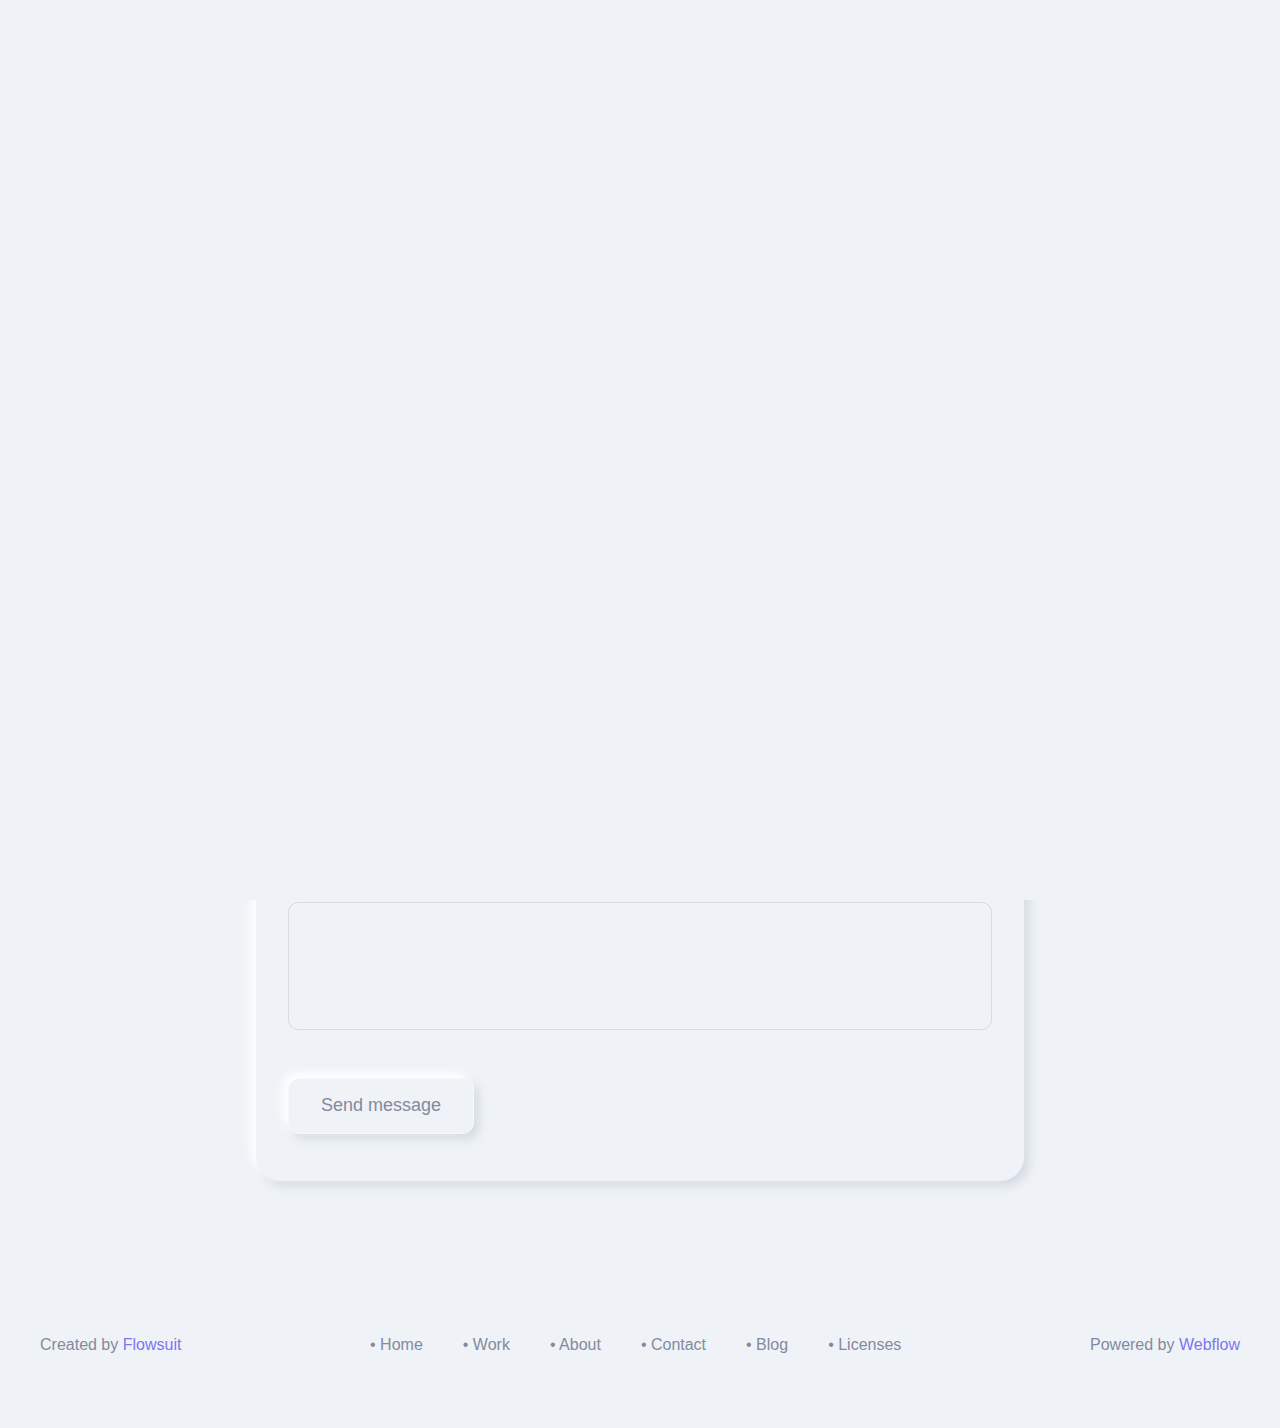
==== contact.html @ 96c11a7f "sadsad" ====
<!DOCTYPE html>
<!-- This site was created in Webflow. https://www.webflow.com -->
<!-- Last Published: Thu May 02 2024 12:00:01 GMT+0000 (Coordinated Universal Time) -->
<html data-wf-domain="erick-template.webflow.io" data-wf-page="661055fa7b25aef49f1c6899" data-wf-site="661055fa7b25aef49f1c68a0" lang="en">

<head>
    <meta charset="utf-8" />
    <title>Erick - Contact</title>
    <meta content="Elevate your portfolio to new heights with our latest template, Erick. Designed with attention to detail and inspired by the sleek sophistication of neumorphism design, Erick offers a unique blend of clean aesthetics and immersive 3D elements."
        name="description" />
    <meta content="Erick - Contact" property="og:title" />
    <meta content="Elevate your portfolio to new heights with our latest template, Erick. Designed with attention to detail and inspired by the sleek sophistication of neumorphism design, Erick offers a unique blend of clean aesthetics and immersive 3D elements."
        property="og:description" />
    <meta content="Erick - Contact" property="twitter:title" />
    <meta content="Elevate your portfolio to new heights with our latest template, Erick. Designed with attention to detail and inspired by the sleek sophistication of neumorphism design, Erick offers a unique blend of clean aesthetics and immersive 3D elements."
        property="twitter:description" />
    <meta property="og:type" content="website" />
    <meta content="summary_large_image" name="twitter:card" />
    <meta content="width=device-width, initial-scale=1" name="viewport" />
    <meta content="Webflow" name="generator" />
    <link href="assets/css/style.css" rel="stylesheet" type="text/css" />
    <link href="https://fonts.googleapis.com" rel="preconnect" />
    <link href="https://fonts.gstatic.com" rel="preconnect" crossorigin="anonymous" />
    <script src="https://ajax.googleapis.com/ajax/libs/webfont/1.6.26/webfont.js" type="text/javascript"></script>
    <script type="text/javascript">
        WebFont.load({
            google: {
                families: ["Bricolage Grotesque:300,regular,500,600,700"]
            }
        });
    </script>
    <script type="text/javascript">
        ! function(o, c) {
            var n = c.documentElement,
                t = " w-mod-";
            n.className += t + "js", ("ontouchstart" in o || o.DocumentTouch && c instanceof DocumentTouch) && (n.className += t + "touch")
        }(window, document);
    </script>
    <link href="https://assets-global.website-files.com/661055fa7b25aef49f1c68a0/66129e70d84f1696cd014581_erick-favicon.svg" rel="shortcut icon" type="image/x-icon" />
    <link href="https://assets-global.website-files.com/661055fa7b25aef49f1c68a0/66129e786f261c7d55a1ac83_erick-webclip.svg" rel="apple-touch-icon" />
</head>

<body>
    <div class="page-wrapper">
        <div style="display:flex;opacity:1" class="preload">
            <div class="preload-container">
                <div style="opacity:0" class="preload-logo-wrapper"><img src="https://assets-global.website-files.com/661055fa7b25aef49f1c68a0/66129affee17849b3b93b3c9_erick-logo.svg" loading="lazy" alt="Logo - Erick Template" class="preload-logo" /></div>
                <div class="preload-flex">
                    <div style="-webkit-transform:translate3d(4rem, 0, 0) scale3d(1, 1, 1) rotateX(0) rotateY(0) rotateZ(0) skew(0, 0);-moz-transform:translate3d(4rem, 0, 0) scale3d(1, 1, 1) rotateX(0) rotateY(0) rotateZ(0) skew(0, 0);-ms-transform:translate3d(4rem, 0, 0) scale3d(1, 1, 1) rotateX(0) rotateY(0) rotateZ(0) skew(0, 0);transform:translate3d(4rem, 0, 0) scale3d(1, 1, 1) rotateX(0) rotateY(0) rotateZ(0) skew(0, 0);opacity:0"
                        class="preload-circle _01"></div>
                    <div style="-webkit-transform:translate3d(4rem, 0, 0) scale3d(1, 1, 1) rotateX(0) rotateY(0) rotateZ(0) skew(0, 0);-moz-transform:translate3d(4rem, 0, 0) scale3d(1, 1, 1) rotateX(0) rotateY(0) rotateZ(0) skew(0, 0);-ms-transform:translate3d(4rem, 0, 0) scale3d(1, 1, 1) rotateX(0) rotateY(0) rotateZ(0) skew(0, 0);transform:translate3d(4rem, 0, 0) scale3d(1, 1, 1) rotateX(0) rotateY(0) rotateZ(0) skew(0, 0);opacity:0"
                        class="preload-circle _02"></div>
                    <div style="-webkit-transform:translate3d(4rem, 0, 0) scale3d(1, 1, 1) rotateX(0) rotateY(0) rotateZ(0) skew(0, 0);-moz-transform:translate3d(4rem, 0, 0) scale3d(1, 1, 1) rotateX(0) rotateY(0) rotateZ(0) skew(0, 0);-ms-transform:translate3d(4rem, 0, 0) scale3d(1, 1, 1) rotateX(0) rotateY(0) rotateZ(0) skew(0, 0);transform:translate3d(4rem, 0, 0) scale3d(1, 1, 1) rotateX(0) rotateY(0) rotateZ(0) skew(0, 0);opacity:0"
                        class="preload-circle _03"></div>
                </div>
            </div>
        </div>
        <div data-animation="default" data-collapse="medium" data-duration="0" data-easing="ease" data-easing2="ease" role="banner" class="navbar w-nav">
            <div class="padding-global">
                <div class="container-large w-container">
                    <div class="navbar-content-wrapper"><a href="/" class="logo-link w-nav-brand"><img src="https://assets-global.website-files.com/661055fa7b25aef49f1c68a0/66129affee17849b3b93b3c9_erick-logo.svg" loading="lazy" alt="Logo - Erick Template" class="logo"/></a>
                        <nav role="navigation"
                            class="nav-menu w-nav-menu">
                            <div class="nav-menu-container">
                                <a href="/" class="nav-link w-inline-block">
                                    <div>• Home</div>
                                </a>
                                <a href="/projects" class="nav-link w-inline-block">
                                    <div>• Work</div>
                                </a>
                                <a href="/about" class="nav-link w-inline-block">
                                    <div>• About</div>
                                </a>
                                <a href="/contact" aria-current="page" class="nav-link w-inline-block w--current">
                                    <div>• contact</div>
                                </a>
                            </div>
                        </nav>
                        <div data-w-id="b8847251-fcbd-80a0-ee41-90a5335f0207" class="menu-button w-nav-button">
                            <div class="inner-menu-button">
                                <div class="menu-line-container">
                                    <div class="menu-line-wrap">
                                        <div class="top-dash"></div>
                                    </div>
                                    <div class="menu-line-wrap">
                                        <div class="middle-dash"></div>
                                    </div>
                                    <div class="menu-line-wrap">
                                        <div class="bottom-dash"></div>
                                    </div>
                                </div>
                            </div>
                        </div>
                    </div>
                </div>
            </div>
        </div>
        <main class="main-wrapper">
            <header class="contact-hero-section">
                <div class="padding-global">
                    <div class="w-layout-blockcontainer container-small w-container">
                        <div class="padding-top padding-xxhuge">
                            <h1 class="heading-style-h1">Get in Touch</h1>
                            <div class="margin-top margin-small">
                                <div class="max-width-medium">
                                    <p class="text-size-regular">Lorem ipsum dolor sit amet, consectetur adipiscing elit. Suspendisse varius enim in eros elementum tristique. Duis cursus, mi quis viverra ornare, eros dolor interdum nulla.</p>
                                </div>
                            </div>
                            <div class="margin-top margin-large">
                                <div class="contact-social-wrapper">
                                    <div class="social-media-component">
                                        <a id="w-node-_6a387cd0-a13f-b24b-2ef3-c2352fe44db3-2fe44db2" href="https://twitter.com/" target="_blank" class="social-media-item w-inline-block">
                                            <div class="social-icon"></div>
                                        </a>
                                        <a id="w-node-_6a387cd0-a13f-b24b-2ef3-c2352fe44db6-2fe44db2" href="https://www.linkedin.com/" target="_blank" class="social-media-item w-inline-block">
                                            <div class="social-icon"></div>
                                        </a>
                                        <a id="w-node-_6a387cd0-a13f-b24b-2ef3-c2352fe44db9-2fe44db2" href="https://www.behance.net/" target="_blank" class="social-media-item w-inline-block">
                                            <div class="social-icon"></div>
                                        </a>
                                        <a id="w-node-_6a387cd0-a13f-b24b-2ef3-c2352fe44dbc-2fe44db2" href="https://dribbble.com/" target="_blank" class="social-media-item w-inline-block">
                                            <div class="social-icon"></div>
                                        </a>
                                    </div>
                                </div>
                            </div>
                        </div>
                    </div>
                </div>
            </header>
            <section class="contact-form-section">
                <div class="padding-global">
                    <div class="w-layout-blockcontainer container-small w-container">
                        <div class="padding-section-small">
                            <div class="margin-top margin-large">
                                <div class="shadow-box">
                                    <div class="form-block w-form">
                                        <form id="email-form" name="email-form" data-name="Email Form" method="get" class="form-wrapper" data-wf-page-id="661055fa7b25aef49f1c6899" data-wf-element-id="d14d8c1e-1c8c-f0ae-4f60-eee720c2de89">
                                            <div class="w-layout-grid form-component-grid">
                                                <div id="w-node-d14d8c1e-1c8c-f0ae-4f60-eee720c2de8b-9f1c6899"><label for="name-2" class="form-label">Name</label><input class="form-input w-input" maxlength="256" name="name-2" data-name="Name 2" placeholder="" type="text" id="name-2" /></div>
                                                <div id="w-node-d14d8c1e-1c8c-f0ae-4f60-eee720c2de8f-9f1c6899"><label for="email-2" class="form-label">Email Address</label><input class="form-input w-input" maxlength="256" name="email-2" data-name="Email 2" placeholder="" type="email" id="email-2" required="" /></div>
                                                <div
                                                    id="w-node-d14d8c1e-1c8c-f0ae-4f60-eee720c2de93-9f1c6899"><label for="Subject-2" class="form-label">Subject</label><input class="form-input w-input" maxlength="256" name="Subject-2" data-name="Subject 2" placeholder="" type="text" id="Subject-2" required="" /></div>
                                            <div
                                                id="w-node-d14d8c1e-1c8c-f0ae-4f60-eee720c2de97-9f1c6899"><label for="Message-2" class="form-label">Message</label><input class="form-input is-text-area w-input" maxlength="256" name="Message-2" data-name="Message 2" placeholder="" type="text" id="Message-2" required=""
                                                /></div>
                                </div>
                                <div class="margin-top margin-large"><input type="submit" data-wait="Please wait..." class="button w-button" value="Send message" /></div>
                                </form>
                                <div class="form-message-success w-form-done">
                                    <div>Thank you! Your submission has been received!</div>
                                </div>
                                <div class="form-message-error w-form-fail">
                                    <div>Oops! Something went wrong while submitting the form.</div>
                                </div>
                            </div>
                        </div>
                    </div>
                </div>
    </div>
    </div>
    </section>
    </main>
    <footer class="footer-section">
        <div class="padding-global">
            <div class="w-layout-blockcontainer container-large w-container">
                <div class="footer-padding">
                    <div class="w-layout-grid footer-grid">
                        <div id="w-node-_8ca72d83-dfc4-5455-7096-7192e00ab7b1-e00ab7ac" class="footer-content left">
                            <div class="text-size-regular">Created by <a href="https://webflow.com/templates/designers/flowsuit" target="_blank" class="link">Flowsuit</a></div>
                        </div>
                        <div id="w-node-_8ca72d83-dfc4-5455-7096-7192e00ab7b6-e00ab7ac" class="footer-menu">
                            <a href="/" class="footer-link w-inline-block">
                                <div>• Home</div>
                            </a>
                            <a href="/projects" class="footer-link w-inline-block">
                                <div> • Work</div>
                            </a>
                            <a href="/about" class="footer-link w-inline-block">
                                <div>• About</div>
                            </a>
                            <a href="/contact" aria-current="page" class="footer-link w-inline-block w--current">
                                <div>• Contact</div>
                            </a>
                            <a href="/blog" class="footer-link w-inline-block">
                                <div>• Blog</div>
                            </a>
                            <a href="/template-info/licensing" class="footer-link w-inline-block">
                                <div>• Licenses</div>
                            </a>
                        </div>
                        <div id="w-node-_8ca72d83-dfc4-5455-7096-7192e00ab7c6-e00ab7ac" class="footer-content right">
                            <div class="text-size-regular">Powered by <a href="https://webflow.com/" target="_blank" class="link">Webflow</a></div>
                        </div>
                    </div>
                </div>
            </div>
        </div>
    </footer>
    </div>
    <script src="https://d3e54v103j8qbb.cloudfront.net/js/jquery-3.5.1.min.dc5e7f18c8.js?site=661055fa7b25aef49f1c68a0" type="text/javascript" integrity="sha256-9/aliU8dGd2tb6OSsuzixeV4y/faTqgFtohetphbbj0=" crossorigin="anonymous"></script>
    <script src="assets/js/main.js" type="text/javascript"></script>
</body>

</html>
---- assets/css/style.css ----
html {
    -webkit-text-size-adjust: 100%;
    -ms-text-size-adjust: 100%;
    font-family: sans-serif;
}

body {
    margin: 0;
}

article,
aside,
details,
figcaption,
figure,
footer,
header,
hgroup,
main,
menu,
nav,
section,
summary {
    display: block;
}

audio,
canvas,
progress,
video {
    vertical-align: baseline;
    display: inline-block;
}

audio:not([controls]) {
    height: 0;
    display: none;
}

[hidden],
template {
    display: none;
}

a {
    background-color: rgba(0, 0, 0, 0);
}

a:active,
a:hover {
    outline: 0;
}

abbr[title] {
    border-bottom: 1px dotted;
}

b,
strong {
    font-weight: bold;
}

dfn {
    font-style: italic;
}

h1 {
    margin: .67em 0;
    font-size: 2em;
}

mark {
    color: #000;
    background: #ff0;
}

small {
    font-size: 80%;
}

sub,
sup {
    vertical-align: baseline;
    font-size: 75%;
    line-height: 0;
    position: relative;
}

sup {
    top: -.5em;
}

sub {
    bottom: -.25em;
}

img {
    border: 0;
}

svg:not(:root) {
    overflow: hidden;
}

hr {
    box-sizing: content-box;
    height: 0;
}

pre {
    overflow: auto;
}

code,
kbd,
pre,
samp {
    font-family: monospace;
    font-size: 1em;
}

button,
input,
optgroup,
select,
textarea {
    color: inherit;
    font: inherit;
    margin: 0;
}

button {
    overflow: visible;
}

button,
select {
    text-transform: none;
}

button,
html input[type="button"],
input[type="reset"] {
    -webkit-appearance: button;
    cursor: pointer;
}

button[disabled],
html input[disabled] {
    cursor: default;
}

button::-moz-focus-inner,
input::-moz-focus-inner {
    border: 0;
    padding: 0;
}

input {
    line-height: normal;
}

input[type="checkbox"],
input[type="radio"] {
    box-sizing: border-box;
    padding: 0;
}

input[type="number"]::-webkit-inner-spin-button,
input[type="number"]::-webkit-outer-spin-button {
    height: auto;
}

input[type="search"] {
    -webkit-appearance: none;
}

input[type="search"]::-webkit-search-cancel-button,
input[type="search"]::-webkit-search-decoration {
    -webkit-appearance: none;
}

legend {
    border: 0;
    padding: 0;
}

textarea {
    overflow: auto;
}

optgroup {
    font-weight: bold;
}

table {
    border-collapse: collapse;
    border-spacing: 0;
}

td,
th {
    padding: 0;
}

@font-face {
    font-family: webflow-icons;
    src: url("[data-uri]") format("truetype");
    font-weight: normal;
    font-style: normal;
}

[class^="w-icon-"],
[class*=" w-icon-"] {
    speak: none;
    font-variant: normal;
    text-transform: none;
    -webkit-font-smoothing: antialiased;
    -moz-osx-font-smoothing: grayscale;
    font-style: normal;
    font-weight: normal;
    line-height: 1;
    font-family: webflow-icons !important;
}

.w-icon-slider-right:before {
    content: "";
}

.w-icon-slider-left:before {
    content: "";
}

.w-icon-nav-menu:before {
    content: "";
}

.w-icon-arrow-down:before,
.w-icon-dropdown-toggle:before {
    content: "";
}

.w-icon-file-upload-remove:before {
    content: "";
}

.w-icon-file-upload-icon:before {
    content: "";
}

* {
    box-sizing: border-box;
}

html {
    height: 100%;
}

body {
    color: #333;
    background-color: #fff;
    min-height: 100%;
    margin: 0;
    font-family: Arial, sans-serif;
    font-size: 14px;
    line-height: 20px;
}

img {
    vertical-align: middle;
    max-width: 100%;
    display: inline-block;
}

html.w-mod-touch * {
    background-attachment: scroll !important;
}

.w-block {
    display: block;
}

.w-inline-block {
    max-width: 100%;
    display: inline-block;
}

.w-clearfix:before,
.w-clearfix:after {
    content: " ";
    grid-area: 1 / 1 / 2 / 2;
    display: table;
}

.w-clearfix:after {
    clear: both;
}

.w-hidden {
    display: none;
}

.w-button {
    color: #fff;
    line-height: inherit;
    cursor: pointer;
    background-color: #3898ec;
    border: 0;
    border-radius: 0;
    padding: 9px 15px;
    text-decoration: none;
    display: inline-block;
}

input.w-button {
    -webkit-appearance: button;
}

html[data-w-dynpage] [data-w-cloak] {
    color: rgba(0, 0, 0, 0) !important;
}

.w-code-block {
    margin: unset;
}

pre.w-code-block code {
    all: inherit;
}

.w-webflow-badge,
.w-webflow-badge * {
    z-index: auto;
    visibility: visible;
    box-sizing: border-box;
    float: none;
    clear: none;
    box-shadow: none;
    opacity: 1;
    direction: ltr;
    font-family: inherit;
    font-weight: inherit;
    color: inherit;
    font-size: inherit;
    line-height: inherit;
    font-style: inherit;
    font-variant: inherit;
    text-align: inherit;
    letter-spacing: inherit;
    -webkit-text-decoration: inherit;
    text-decoration: inherit;
    text-indent: 0;
    text-transform: inherit;
    text-shadow: none;
    font-smoothing: auto;
    vertical-align: baseline;
    cursor: inherit;
    white-space: inherit;
    word-break: normal;
    word-spacing: normal;
    word-wrap: normal;
    background: none;
    border: 0 rgba(0, 0, 0, 0);
    border-radius: 0;
    width: auto;
    min-width: 0;
    max-width: none;
    height: auto;
    min-height: 0;
    max-height: none;
    margin: 0;
    padding: 0;
    list-style-type: disc;
    transition: none;
    display: block;
    position: static;
    top: auto;
    bottom: auto;
    left: auto;
    right: auto;
    overflow: visible;
    transform: none;
}

.w-webflow-badge {
    white-space: nowrap;
    cursor: pointer;
    box-shadow: 0 0 0 1px rgba(0, 0, 0, .1), 0 1px 3px rgba(0, 0, 0, .1);
    visibility: visible !important;
    z-index: 2147483647 !important;
    color: #aaadb0 !important;
    opacity: 1 !important;
    background-color: #fff !important;
    border-radius: 3px !important;
    width: auto !important;
    height: auto !important;
    margin: 0 !important;
    padding: 6px !important;
    font-size: 12px !important;
    line-height: 14px !important;
    text-decoration: none !important;
    display: inline-block !important;
    position: fixed !important;
    top: auto !important;
    bottom: 12px !important;
    left: auto !important;
    right: 12px !important;
    overflow: visible !important;
    transform: none !important;
}

.w-webflow-badge>img {
    visibility: visible !important;
    opacity: 1 !important;
    vertical-align: middle !important;
    display: inline-block !important;
}

h1,
h2,
h3,
h4,
h5,
h6 {
    margin-bottom: 10px;
    font-weight: bold;
}

h1 {
    margin-top: 20px;
    font-size: 38px;
    line-height: 44px;
}

h2 {
    margin-top: 20px;
    font-size: 32px;
    line-height: 36px;
}

h3 {
    margin-top: 20px;
    font-size: 24px;
    line-height: 30px;
}

h4 {
    margin-top: 10px;
    font-size: 18px;
    line-height: 24px;
}

h5 {
    margin-top: 10px;
    font-size: 14px;
    line-height: 20px;
}

h6 {
    margin-top: 10px;
    font-size: 12px;
    line-height: 18px;
}

p {
    margin-top: 0;
    margin-bottom: 10px;
}

blockquote {
    border-left: 5px solid #e2e2e2;
    margin: 0 0 10px;
    padding: 10px 20px;
    font-size: 18px;
    line-height: 22px;
}

figure {
    margin: 0 0 10px;
}

figcaption {
    text-align: center;
    margin-top: 5px;
}

ul,
ol {
    margin-top: 0;
    margin-bottom: 10px;
    padding-left: 40px;
}

.w-list-unstyled {
    padding-left: 0;
    list-style: none;
}

.w-embed:before,
.w-embed:after {
    content: " ";
    grid-area: 1 / 1 / 2 / 2;
    display: table;
}

.w-embed:after {
    clear: both;
}

.w-video {
    width: 100%;
    padding: 0;
    position: relative;
}

.w-video iframe,
.w-video object,
.w-video embed {
    border: none;
    width: 100%;
    height: 100%;
    position: absolute;
    top: 0;
    left: 0;
}

fieldset {
    border: 0;
    margin: 0;
    padding: 0;
}

button,
[type="button"],
[type="reset"] {
    cursor: pointer;
    -webkit-appearance: button;
    border: 0;
}

.w-form {
    margin: 0 0 15px;
}

.w-form-done {
    text-align: center;
    background-color: #ddd;
    padding: 20px;
    display: none;
}

.w-form-fail {
    background-color: #ffdede;
    margin-top: 10px;
    padding: 10px;
    display: none;
}

label {
    margin-bottom: 5px;
    font-weight: bold;
    display: block;
}

.w-input,
.w-select {
    color: #333;
    vertical-align: middle;
    background-color: #fff;
    border: 1px solid #ccc;
    width: 100%;
    height: 38px;
    margin-bottom: 10px;
    padding: 8px 12px;
    font-size: 14px;
    line-height: 1.42857;
    display: block;
}

.w-input:-moz-placeholder,
.w-select:-moz-placeholder {
    color: #999;
}

.w-input::-moz-placeholder,
.w-select::-moz-placeholder {
    color: #999;
    opacity: 1;
}

.w-input::-webkit-input-placeholder,
.w-select::-webkit-input-placeholder {
    color: #999;
}

.w-input:focus,
.w-select:focus {
    border-color: #3898ec;
    outline: 0;
}

.w-input[disabled],
.w-select[disabled],
.w-input[readonly],
.w-select[readonly],
fieldset[disabled] .w-input,
fieldset[disabled] .w-select {
    cursor: not-allowed;
}

.w-input[disabled]:not(.w-input-disabled),
.w-select[disabled]:not(.w-input-disabled),
.w-input[readonly],
.w-select[readonly],
fieldset[disabled]:not(.w-input-disabled) .w-input,
fieldset[disabled]:not(.w-input-disabled) .w-select {
    background-color: #eee;
}

textarea.w-input,
textarea.w-select {
    height: auto;
}

.w-select {
    background-color: #f3f3f3;
}

.w-select[multiple] {
    height: auto;
}

.w-form-label {
    cursor: pointer;
    margin-bottom: 0;
    font-weight: normal;
    display: inline-block;
}

.w-radio {
    margin-bottom: 5px;
    padding-left: 20px;
    display: block;
}

.w-radio:before,
.w-radio:after {
    content: " ";
    grid-area: 1 / 1 / 2 / 2;
    display: table;
}

.w-radio:after {
    clear: both;
}

.w-radio-input {
    float: left;
    margin: 3px 0 0 -20px;
    line-height: normal;
}

.w-file-upload {
    margin-bottom: 10px;
    display: block;
}

.w-file-upload-input {
    opacity: 0;
    z-index: -100;
    width: .1px;
    height: .1px;
    position: absolute;
    overflow: hidden;
}

.w-file-upload-default,
.w-file-upload-uploading,
.w-file-upload-success {
    color: #333;
    display: inline-block;
}

.w-file-upload-error {
    margin-top: 10px;
    display: block;
}

.w-file-upload-default.w-hidden,
.w-file-upload-uploading.w-hidden,
.w-file-upload-error.w-hidden,
.w-file-upload-success.w-hidden {
    display: none;
}

.w-file-upload-uploading-btn {
    cursor: pointer;
    background-color: #fafafa;
    border: 1px solid #ccc;
    margin: 0;
    padding: 8px 12px;
    font-size: 14px;
    font-weight: normal;
    display: flex;
}

.w-file-upload-file {
    background-color: #fafafa;
    border: 1px solid #ccc;
    flex-grow: 1;
    justify-content: space-between;
    margin: 0;
    padding: 8px 9px 8px 11px;
    display: flex;
}

.w-file-upload-file-name {
    font-size: 14px;
    font-weight: normal;
    display: block;
}

.w-file-remove-link {
    cursor: pointer;
    width: auto;
    height: auto;
    margin-top: 3px;
    margin-left: 10px;
    padding: 3px;
    display: block;
}

.w-icon-file-upload-remove {
    margin: auto;
    font-size: 10px;
}

.w-file-upload-error-msg {
    color: #ea384c;
    padding: 2px 0;
    display: inline-block;
}

.w-file-upload-info {
    padding: 0 12px;
    line-height: 38px;
    display: inline-block;
}

.w-file-upload-label {
    cursor: pointer;
    background-color: #fafafa;
    border: 1px solid #ccc;
    margin: 0;
    padding: 8px 12px;
    font-size: 14px;
    font-weight: normal;
    display: inline-block;
}

.w-icon-file-upload-icon,
.w-icon-file-upload-uploading {
    width: 20px;
    margin-right: 8px;
    display: inline-block;
}

.w-icon-file-upload-uploading {
    height: 20px;
}

.w-container {
    max-width: 940px;
    margin-left: auto;
    margin-right: auto;
}

.w-container:before,
.w-container:after {
    content: " ";
    grid-area: 1 / 1 / 2 / 2;
    display: table;
}

.w-container:after {
    clear: both;
}

.w-container .w-row {
    margin-left: -10px;
    margin-right: -10px;
}

.w-row:before,
.w-row:after {
    content: " ";
    grid-area: 1 / 1 / 2 / 2;
    display: table;
}

.w-row:after {
    clear: both;
}

.w-row .w-row {
    margin-left: 0;
    margin-right: 0;
}

.w-col {
    float: left;
    width: 100%;
    min-height: 1px;
    padding-left: 10px;
    padding-right: 10px;
    position: relative;
}

.w-col .w-col {
    padding-left: 0;
    padding-right: 0;
}

.w-col-1 {
    width: 8.33333%;
}

.w-col-2 {
    width: 16.6667%;
}

.w-col-3 {
    width: 25%;
}

.w-col-4 {
    width: 33.3333%;
}

.w-col-5 {
    width: 41.6667%;
}

.w-col-6 {
    width: 50%;
}

.w-col-7 {
    width: 58.3333%;
}

.w-col-8 {
    width: 66.6667%;
}

.w-col-9 {
    width: 75%;
}

.w-col-10 {
    width: 83.3333%;
}

.w-col-11 {
    width: 91.6667%;
}

.w-col-12 {
    width: 100%;
}

.w-hidden-main {
    display: none !important;
}

@media screen and (max-width: 991px) {
    .w-container {
        max-width: 728px;
    }
    .w-hidden-main {
        display: inherit !important;
    }
    .w-hidden-medium {
        display: none !important;
    }
    .w-col-medium-1 {
        width: 8.33333%;
    }
    .w-col-medium-2 {
        width: 16.6667%;
    }
    .w-col-medium-3 {
        width: 25%;
    }
    .w-col-medium-4 {
        width: 33.3333%;
    }
    .w-col-medium-5 {
        width: 41.6667%;
    }
    .w-col-medium-6 {
        width: 50%;
    }
    .w-col-medium-7 {
        width: 58.3333%;
    }
    .w-col-medium-8 {
        width: 66.6667%;
    }
    .w-col-medium-9 {
        width: 75%;
    }
    .w-col-medium-10 {
        width: 83.3333%;
    }
    .w-col-medium-11 {
        width: 91.6667%;
    }
    .w-col-medium-12 {
        width: 100%;
    }
    .w-col-stack {
        width: 100%;
        left: auto;
        right: auto;
    }
}

@media screen and (max-width: 767px) {
    .w-hidden-main,
    .w-hidden-medium {
        display: inherit !important;
    }
    .w-hidden-small {
        display: none !important;
    }
    .w-row,
    .w-container .w-row {
        margin-left: 0;
        margin-right: 0;
    }
    .w-col {
        width: 100%;
        left: auto;
        right: auto;
    }
    .w-col-small-1 {
        width: 8.33333%;
    }
    .w-col-small-2 {
        width: 16.6667%;
    }
    .w-col-small-3 {
        width: 25%;
    }
    .w-col-small-4 {
        width: 33.3333%;
    }
    .w-col-small-5 {
        width: 41.6667%;
    }
    .w-col-small-6 {
        width: 50%;
    }
    .w-col-small-7 {
        width: 58.3333%;
    }
    .w-col-small-8 {
        width: 66.6667%;
    }
    .w-col-small-9 {
        width: 75%;
    }
    .w-col-small-10 {
        width: 83.3333%;
    }
    .w-col-small-11 {
        width: 91.6667%;
    }
    .w-col-small-12 {
        width: 100%;
    }
}

@media screen and (max-width: 479px) {
    .w-container {
        max-width: none;
    }
    .w-hidden-main,
    .w-hidden-medium,
    .w-hidden-small {
        display: inherit !important;
    }
    .w-hidden-tiny {
        display: none !important;
    }
    .w-col {
        width: 100%;
    }
    .w-col-tiny-1 {
        width: 8.33333%;
    }
    .w-col-tiny-2 {
        width: 16.6667%;
    }
    .w-col-tiny-3 {
        width: 25%;
    }
    .w-col-tiny-4 {
        width: 33.3333%;
    }
    .w-col-tiny-5 {
        width: 41.6667%;
    }
    .w-col-tiny-6 {
        width: 50%;
    }
    .w-col-tiny-7 {
        width: 58.3333%;
    }
    .w-col-tiny-8 {
        width: 66.6667%;
    }
    .w-col-tiny-9 {
        width: 75%;
    }
    .w-col-tiny-10 {
        width: 83.3333%;
    }
    .w-col-tiny-11 {
        width: 91.6667%;
    }
    .w-col-tiny-12 {
        width: 100%;
    }
}

.w-widget {
    position: relative;
}

.w-widget-map {
    width: 100%;
    height: 400px;
}

.w-widget-map label {
    width: auto;
    display: inline;
}

.w-widget-map img {
    max-width: inherit;
}

.w-widget-map .gm-style-iw {
    text-align: center;
}

.w-widget-map .gm-style-iw>button {
    display: none !important;
}

.w-widget-twitter {
    overflow: hidden;
}

.w-widget-twitter-count-shim {
    vertical-align: top;
    text-align: center;
    background: #fff;
    border: 1px solid #758696;
    border-radius: 3px;
    width: 28px;
    height: 20px;
    display: inline-block;
    position: relative;
}

.w-widget-twitter-count-shim * {
    pointer-events: none;
    -webkit-user-select: none;
    -ms-user-select: none;
    user-select: none;
}

.w-widget-twitter-count-shim .w-widget-twitter-count-inner {
    text-align: center;
    color: #999;
    font-family: serif;
    font-size: 15px;
    line-height: 12px;
    position: relative;
}

.w-widget-twitter-count-shim .w-widget-twitter-count-clear {
    display: block;
    position: relative;
}

.w-widget-twitter-count-shim.w--large {
    width: 36px;
    height: 28px;
}

.w-widget-twitter-count-shim.w--large .w-widget-twitter-count-inner {
    font-size: 18px;
    line-height: 18px;
}

.w-widget-twitter-count-shim:not(.w--vertical) {
    margin-left: 5px;
    margin-right: 8px;
}

.w-widget-twitter-count-shim:not(.w--vertical).w--large {
    margin-left: 6px;
}

.w-widget-twitter-count-shim:not(.w--vertical):before,
.w-widget-twitter-count-shim:not(.w--vertical):after {
    content: " ";
    pointer-events: none;
    border: solid rgba(0, 0, 0, 0);
    width: 0;
    height: 0;
    position: absolute;
    top: 50%;
    left: 0;
}

.w-widget-twitter-count-shim:not(.w--vertical):before {
    border-width: 4px;
    border-color: rgba(117, 134, 150, 0) #5d6c7b rgba(117, 134, 150, 0) rgba(117, 134, 150, 0);
    margin-top: -4px;
    margin-left: -9px;
}

.w-widget-twitter-count-shim:not(.w--vertical).w--large:before {
    border-width: 5px;
    margin-top: -5px;
    margin-left: -10px;
}

.w-widget-twitter-count-shim:not(.w--vertical):after {
    border-width: 4px;
    border-color: rgba(255, 255, 255, 0) #fff rgba(255, 255, 255, 0) rgba(255, 255, 255, 0);
    margin-top: -4px;
    margin-left: -8px;
}

.w-widget-twitter-count-shim:not(.w--vertical).w--large:after {
    border-width: 5px;
    margin-top: -5px;
    margin-left: -9px;
}

.w-widget-twitter-count-shim.w--vertical {
    width: 61px;
    height: 33px;
    margin-bottom: 8px;
}

.w-widget-twitter-count-shim.w--vertical:before,
.w-widget-twitter-count-shim.w--vertical:after {
    content: " ";
    pointer-events: none;
    border: solid rgba(0, 0, 0, 0);
    width: 0;
    height: 0;
    position: absolute;
    top: 100%;
    left: 50%;
}

.w-widget-twitter-count-shim.w--vertical:before {
    border-width: 5px;
    border-color: #5d6c7b rgba(117, 134, 150, 0) rgba(117, 134, 150, 0);
    margin-left: -5px;
}

.w-widget-twitter-count-shim.w--vertical:after {
    border-width: 4px;
    border-color: #fff rgba(255, 255, 255, 0) rgba(255, 255, 255, 0);
    margin-left: -4px;
}

.w-widget-twitter-count-shim.w--vertical .w-widget-twitter-count-inner {
    font-size: 18px;
    line-height: 22px;
}

.w-widget-twitter-count-shim.w--vertical.w--large {
    width: 76px;
}

.w-background-video {
    color: #fff;
    height: 500px;
    position: relative;
    overflow: hidden;
}

.w-background-video>video {
    object-fit: cover;
    z-index: -100;
    background-position: 50%;
    background-size: cover;
    width: 100%;
    height: 100%;
    margin: auto;
    position: absolute;
    top: -100%;
    bottom: -100%;
    left: -100%;
    right: -100%;
}

.w-background-video>video::-webkit-media-controls-start-playback-button {
    -webkit-appearance: none;
    display: none !important;
}

.w-background-video--control {
    background-color: rgba(0, 0, 0, 0);
    padding: 0;
    position: absolute;
    bottom: 1em;
    right: 1em;
}

.w-background-video--control>[hidden] {
    display: none !important;
}

.w-slider {
    text-align: center;
    clear: both;
    -webkit-tap-highlight-color: rgba(0, 0, 0, 0);
    tap-highlight-color: rgba(0, 0, 0, 0);
    background: #ddd;
    height: 300px;
    position: relative;
}

.w-slider-mask {
    z-index: 1;
    white-space: nowrap;
    height: 100%;
    display: block;
    position: relative;
    left: 0;
    right: 0;
    overflow: hidden;
}

.w-slide {
    vertical-align: top;
    white-space: normal;
    text-align: left;
    width: 100%;
    height: 100%;
    display: inline-block;
    position: relative;
}

.w-slider-nav {
    z-index: 2;
    text-align: center;
    -webkit-tap-highlight-color: rgba(0, 0, 0, 0);
    tap-highlight-color: rgba(0, 0, 0, 0);
    height: 40px;
    margin: auto;
    padding-top: 10px;
    position: absolute;
    top: auto;
    bottom: 0;
    left: 0;
    right: 0;
}

.w-slider-nav.w-round>div {
    border-radius: 100%;
}

.w-slider-nav.w-num>div {
    font-size: inherit;
    line-height: inherit;
    width: auto;
    height: auto;
    padding: .2em .5em;
}

.w-slider-nav.w-shadow>div {
    box-shadow: 0 0 3px rgba(51, 51, 51, .4);
}

.w-slider-nav-invert {
    color: #fff;
}

.w-slider-nav-invert>div {
    background-color: rgba(34, 34, 34, .4);
}

.w-slider-nav-invert>div.w-active {
    background-color: #222;
}

.w-slider-dot {
    cursor: pointer;
    background-color: rgba(255, 255, 255, .4);
    width: 1em;
    height: 1em;
    margin: 0 3px .5em;
    transition: background-color .1s, color .1s;
    display: inline-block;
    position: relative;
}

.w-slider-dot.w-active {
    background-color: #fff;
}

.w-slider-dot:focus {
    outline: none;
    box-shadow: 0 0 0 2px #fff;
}

.w-slider-dot:focus.w-active {
    box-shadow: none;
}

.w-slider-arrow-left,
.w-slider-arrow-right {
    cursor: pointer;
    color: #fff;
    -webkit-tap-highlight-color: rgba(0, 0, 0, 0);
    tap-highlight-color: rgba(0, 0, 0, 0);
    -webkit-user-select: none;
    -ms-user-select: none;
    user-select: none;
    width: 80px;
    margin: auto;
    font-size: 40px;
    position: absolute;
    top: 0;
    bottom: 0;
    left: 0;
    right: 0;
    overflow: hidden;
}

.w-slider-arrow-left [class^="w-icon-"],
.w-slider-arrow-right [class^="w-icon-"],
.w-slider-arrow-left [class*=" w-icon-"],
.w-slider-arrow-right [class*=" w-icon-"] {
    position: absolute;
}

.w-slider-arrow-left:focus,
.w-slider-arrow-right:focus {
    outline: 0;
}

.w-slider-arrow-left {
    z-index: 3;
    right: auto;
}

.w-slider-arrow-right {
    z-index: 4;
    left: auto;
}

.w-icon-slider-left,
.w-icon-slider-right {
    width: 1em;
    height: 1em;
    margin: auto;
    top: 0;
    bottom: 0;
    left: 0;
    right: 0;
}

.w-slider-aria-label {
    clip: rect(0 0 0 0);
    border: 0;
    width: 1px;
    height: 1px;
    margin: -1px;
    padding: 0;
    position: absolute;
    overflow: hidden;
}

.w-slider-force-show {
    display: block !important;
}

.w-dropdown {
    text-align: left;
    z-index: 900;
    margin-left: auto;
    margin-right: auto;
    display: inline-block;
    position: relative;
}

.w-dropdown-btn,
.w-dropdown-toggle,
.w-dropdown-link {
    vertical-align: top;
    color: #222;
    text-align: left;
    white-space: nowrap;
    margin-left: auto;
    margin-right: auto;
    padding: 20px;
    text-decoration: none;
    position: relative;
}

.w-dropdown-toggle {
    -webkit-user-select: none;
    -ms-user-select: none;
    user-select: none;
    cursor: pointer;
    padding-right: 40px;
    display: inline-block;
}

.w-dropdown-toggle:focus {
    outline: 0;
}

.w-icon-dropdown-toggle {
    width: 1em;
    height: 1em;
    margin: auto 20px auto auto;
    position: absolute;
    top: 0;
    bottom: 0;
    right: 0;
}

.w-dropdown-list {
    background: #ddd;
    min-width: 100%;
    display: none;
    position: absolute;
}

.w-dropdown-list.w--open {
    display: block;
}

.w-dropdown-link {
    color: #222;
    padding: 10px 20px;
    display: block;
}

.w-dropdown-link.w--current {
    color: #0082f3;
}

.w-dropdown-link:focus {
    outline: 0;
}

@media screen and (max-width: 767px) {
    .w-nav-brand {
        padding-left: 10px;
    }
}

.w-lightbox-backdrop {
    cursor: auto;
    letter-spacing: normal;
    text-indent: 0;
    text-shadow: none;
    text-transform: none;
    visibility: visible;
    white-space: normal;
    word-break: normal;
    word-spacing: normal;
    word-wrap: normal;
    color: #fff;
    text-align: center;
    z-index: 2000;
    opacity: 0;
    -webkit-user-select: none;
    -moz-user-select: none;
    -webkit-tap-highlight-color: transparent;
    background: rgba(0, 0, 0, .9);
    outline: 0;
    font-family: Helvetica Neue, Helvetica, Ubuntu, Segoe UI, Verdana, sans-serif;
    font-size: 17px;
    font-style: normal;
    font-weight: 300;
    line-height: 1.2;
    list-style: disc;
    position: fixed;
    top: 0;
    bottom: 0;
    left: 0;
    right: 0;
    -webkit-transform: translate(0);
}

.w-lightbox-backdrop,
.w-lightbox-container {
    -webkit-overflow-scrolling: touch;
    height: 100%;
    overflow: auto;
}

.w-lightbox-content {
    height: 100vh;
    position: relative;
    overflow: hidden;
}

.w-lightbox-view {
    opacity: 0;
    width: 100vw;
    height: 100vh;
    position: absolute;
}

.w-lightbox-view:before {
    content: "";
    height: 100vh;
}

.w-lightbox-group,
.w-lightbox-group .w-lightbox-view,
.w-lightbox-group .w-lightbox-view:before {
    height: 86vh;
}

.w-lightbox-frame,
.w-lightbox-view:before {
    vertical-align: middle;
    display: inline-block;
}

.w-lightbox-figure {
    margin: 0;
    position: relative;
}

.w-lightbox-group .w-lightbox-figure {
    cursor: pointer;
}

.w-lightbox-img {
    width: auto;
    max-width: none;
    height: auto;
}

.w-lightbox-image {
    float: none;
    max-width: 100vw;
    max-height: 100vh;
    display: block;
}

.w-lightbox-group .w-lightbox-image {
    max-height: 86vh;
}

.w-lightbox-caption {
    text-align: left;
    text-overflow: ellipsis;
    white-space: nowrap;
    background: rgba(0, 0, 0, .4);
    padding: .5em 1em;
    position: absolute;
    bottom: 0;
    left: 0;
    right: 0;
    overflow: hidden;
}

.w-lightbox-embed {
    width: 100%;
    height: 100%;
    position: absolute;
    top: 0;
    bottom: 0;
    left: 0;
    right: 0;
}

.w-lightbox-control {
    cursor: pointer;
    background-position: center;
    background-repeat: no-repeat;
    background-size: 24px;
    width: 4em;
    transition: all .3s;
    position: absolute;
    top: 0;
}

.w-lightbox-left {
    background-image: url("[data-uri]");
    display: none;
    bottom: 0;
    left: 0;
}

.w-lightbox-right {
    background-image: url("[data-uri]");
    display: none;
    bottom: 0;
    right: 0;
}

.w-lightbox-close {
    background-image: url("[data-uri]");
    background-size: 18px;
    height: 2.6em;
    right: 0;
}

.w-lightbox-strip {
    white-space: nowrap;
    padding: 0 1vh;
    line-height: 0;
    position: absolute;
    bottom: 0;
    left: 0;
    right: 0;
    overflow-x: auto;
    overflow-y: hidden;
}

.w-lightbox-item {
    box-sizing: content-box;
    cursor: pointer;
    width: 10vh;
    padding: 2vh 1vh;
    display: inline-block;
    -webkit-transform: translate3d(0, 0, 0);
}

.w-lightbox-active {
    opacity: .3;
}

.w-lightbox-thumbnail {
    background: #222;
    height: 10vh;
    position: relative;
    overflow: hidden;
}

.w-lightbox-thumbnail-image {
    position: absolute;
    top: 0;
    left: 0;
}

.w-lightbox-thumbnail .w-lightbox-tall {
    width: 100%;
    top: 50%;
    transform: translate(0, -50%);
}

.w-lightbox-thumbnail .w-lightbox-wide {
    height: 100%;
    left: 50%;
    transform: translate(-50%);
}

.w-lightbox-spinner {
    box-sizing: border-box;
    border: 5px solid rgba(0, 0, 0, .4);
    border-radius: 50%;
    width: 40px;
    height: 40px;
    margin-top: -20px;
    margin-left: -20px;
    animation: .8s linear infinite spin;
    position: absolute;
    top: 50%;
    left: 50%;
}

.w-lightbox-spinner:after {
    content: "";
    border: 3px solid rgba(0, 0, 0, 0);
    border-bottom-color: #fff;
    border-radius: 50%;
    position: absolute;
    top: -4px;
    bottom: -4px;
    left: -4px;
    right: -4px;
}

.w-lightbox-hide {
    display: none;
}

.w-lightbox-noscroll {
    overflow: hidden;
}

@media (min-width: 768px) {
    .w-lightbox-content {
        height: 96vh;
        margin-top: 2vh;
    }
    .w-lightbox-view,
    .w-lightbox-view:before {
        height: 96vh;
    }
    .w-lightbox-group,
    .w-lightbox-group .w-lightbox-view,
    .w-lightbox-group .w-lightbox-view:before {
        height: 84vh;
    }
    .w-lightbox-image {
        max-width: 96vw;
        max-height: 96vh;
    }
    .w-lightbox-group .w-lightbox-image {
        max-width: 82.3vw;
        max-height: 84vh;
    }
    .w-lightbox-left,
    .w-lightbox-right {
        opacity: .5;
        display: block;
    }
    .w-lightbox-close {
        opacity: .8;
    }
    .w-lightbox-control:hover {
        opacity: 1;
    }
}

.w-lightbox-inactive,
.w-lightbox-inactive:hover {
    opacity: 0;
}

.w-richtext:before,
.w-richtext:after {
    content: " ";
    grid-area: 1 / 1 / 2 / 2;
    display: table;
}

.w-richtext:after {
    clear: both;
}

.w-richtext[contenteditable="true"]:before,
.w-richtext[contenteditable="true"]:after {
    white-space: initial;
}

.w-richtext ol,
.w-richtext ul {
    overflow: hidden;
}

.w-richtext .w-richtext-figure-selected.w-richtext-figure-type-video div:after,
.w-richtext .w-richtext-figure-selected[data-rt-type="video"] div:after,
.w-richtext .w-richtext-figure-selected.w-richtext-figure-type-image div,
.w-richtext .w-richtext-figure-selected[data-rt-type="image"] div {
    outline: 2px solid #2895f7;
}

.w-richtext figure.w-richtext-figure-type-video>div:after,
.w-richtext figure[data-rt-type="video"]>div:after {
    content: "";
    display: none;
    position: absolute;
    top: 0;
    bottom: 0;
    left: 0;
    right: 0;
}

.w-richtext figure {
    max-width: 60%;
    position: relative;
}

.w-richtext figure>div:before {
    cursor: default !important;
}

.w-richtext figure img {
    width: 100%;
}

.w-richtext figure figcaption.w-richtext-figcaption-placeholder {
    opacity: .6;
}

.w-richtext figure div {
    color: rgba(0, 0, 0, 0);
    font-size: 0;
}

.w-richtext figure.w-richtext-figure-type-image,
.w-richtext figure[data-rt-type="image"] {
    display: table;
}

.w-richtext figure.w-richtext-figure-type-image>div,
.w-richtext figure[data-rt-type="image"]>div {
    display: inline-block;
}

.w-richtext figure.w-richtext-figure-type-image>figcaption,
.w-richtext figure[data-rt-type="image"]>figcaption {
    caption-side: bottom;
    display: table-caption;
}

.w-richtext figure.w-richtext-figure-type-video,
.w-richtext figure[data-rt-type="video"] {
    width: 60%;
    height: 0;
}

.w-richtext figure.w-richtext-figure-type-video iframe,
.w-richtext figure[data-rt-type="video"] iframe {
    width: 100%;
    height: 100%;
    position: absolute;
    top: 0;
    left: 0;
}

.w-richtext figure.w-richtext-figure-type-video>div,
.w-richtext figure[data-rt-type="video"]>div {
    width: 100%;
}

.w-richtext figure.w-richtext-align-center {
    clear: both;
    margin-left: auto;
    margin-right: auto;
}

.w-richtext figure.w-richtext-align-center.w-richtext-figure-type-image>div,
.w-richtext figure.w-richtext-align-center[data-rt-type="image"]>div {
    max-width: 100%;
}

.w-richtext figure.w-richtext-align-normal {
    clear: both;
}

.w-richtext figure.w-richtext-align-fullwidth {
    text-align: center;
    clear: both;
    width: 100%;
    max-width: 100%;
    margin-left: auto;
    margin-right: auto;
    display: block;
}

.w-richtext figure.w-richtext-align-fullwidth>div {
    padding-bottom: inherit;
    display: inline-block;
}

.w-richtext figure.w-richtext-align-fullwidth>figcaption {
    display: block;
}

.w-richtext figure.w-richtext-align-floatleft {
    float: left;
    clear: none;
    margin-right: 15px;
}

.w-richtext figure.w-richtext-align-floatright {
    float: right;
    clear: none;
    margin-left: 15px;
}

.w-nav {
    z-index: 1000;
    background: #ddd;
    position: relative;
}

.w-nav:before,
.w-nav:after {
    content: " ";
    grid-area: 1 / 1 / 2 / 2;
    display: table;
}

.w-nav:after {
    clear: both;
}

.w-nav-brand {
    float: left;
    color: #333;
    text-decoration: none;
    position: relative;
}

.w-nav-link {
    vertical-align: top;
    color: #222;
    text-align: left;
    margin-left: auto;
    margin-right: auto;
    padding: 20px;
    text-decoration: none;
    display: inline-block;
    position: relative;
}

.w-nav-link.w--current {
    color: #0082f3;
}

.w-nav-menu {
    float: right;
    position: relative;
}

[data-nav-menu-open] {
    text-align: center;
    background: #c8c8c8;
    min-width: 200px;
    position: absolute;
    top: 100%;
    left: 0;
    right: 0;
    overflow: visible;
    display: block !important;
}

.w--nav-link-open {
    display: block;
    position: relative;
}

.w-nav-overlay {
    width: 100%;
    display: none;
    position: absolute;
    top: 100%;
    left: 0;
    right: 0;
    overflow: hidden;
}

.w-nav-overlay [data-nav-menu-open] {
    top: 0;
}

.w-nav[data-animation="over-left"] .w-nav-overlay {
    width: auto;
}

.w-nav[data-animation="over-left"] .w-nav-overlay,
.w-nav[data-animation="over-left"] [data-nav-menu-open] {
    z-index: 1;
    top: 0;
    right: auto;
}

.w-nav[data-animation="over-right"] .w-nav-overlay {
    width: auto;
}

.w-nav[data-animation="over-right"] .w-nav-overlay,
.w-nav[data-animation="over-right"] [data-nav-menu-open] {
    z-index: 1;
    top: 0;
    left: auto;
}

.w-nav-button {
    float: right;
    cursor: pointer;
    -webkit-tap-highlight-color: rgba(0, 0, 0, 0);
    tap-highlight-color: rgba(0, 0, 0, 0);
    -webkit-user-select: none;
    -ms-user-select: none;
    user-select: none;
    padding: 18px;
    font-size: 24px;
    display: none;
    position: relative;
}

.w-nav-button:focus {
    outline: 0;
}

.w-nav-button.w--open {
    color: #fff;
    background-color: #c8c8c8;
}

.w-nav[data-collapse="all"] .w-nav-menu {
    display: none;
}

.w-nav[data-collapse="all"] .w-nav-button,
.w--nav-dropdown-open,
.w--nav-dropdown-toggle-open {
    display: block;
}

.w--nav-dropdown-list-open {
    position: static;
}

@media screen and (max-width: 991px) {
    .w-nav[data-collapse="medium"] .w-nav-menu {
        display: none;
    }
    .w-nav[data-collapse="medium"] .w-nav-button {
        display: block;
    }
}

@media screen and (max-width: 767px) {
    .w-nav[data-collapse="small"] .w-nav-menu {
        display: none;
    }
    .w-nav[data-collapse="small"] .w-nav-button {
        display: block;
    }
    .w-nav-brand {
        padding-left: 10px;
    }
}

@media screen and (max-width: 479px) {
    .w-nav[data-collapse="tiny"] .w-nav-menu {
        display: none;
    }
    .w-nav[data-collapse="tiny"] .w-nav-button {
        display: block;
    }
}

.w-tabs {
    position: relative;
}

.w-tabs:before,
.w-tabs:after {
    content: " ";
    grid-area: 1 / 1 / 2 / 2;
    display: table;
}

.w-tabs:after {
    clear: both;
}

.w-tab-menu {
    position: relative;
}

.w-tab-link {
    vertical-align: top;
    text-align: left;
    cursor: pointer;
    color: #222;
    background-color: #ddd;
    padding: 9px 30px;
    text-decoration: none;
    display: inline-block;
    position: relative;
}

.w-tab-link.w--current {
    background-color: #c8c8c8;
}

.w-tab-link:focus {
    outline: 0;
}

.w-tab-content {
    display: block;
    position: relative;
    overflow: hidden;
}

.w-tab-pane {
    display: none;
    position: relative;
}

.w--tab-active {
    display: block;
}

@media screen and (max-width: 479px) {
    .w-tab-link {
        display: block;
    }
}

.w-ix-emptyfix:after {
    content: "";
}

@keyframes spin {
    0% {
        transform: rotate(0);
    }
    100% {
        transform: rotate(360deg);
    }
}

.w-dyn-empty {
    background-color: #ddd;
    padding: 10px;
}

.w-dyn-hide,
.w-dyn-bind-empty,
.w-condition-invisible {
    display: none !important;
}

.wf-layout-layout {
    display: grid;
}

:root {
    --dark-grey: #828aa0;
    --purple: #7c75f4;
    --blue: #76a9f8;
    --white-transparent: rgba(255, 255, 255, .4);
    --grey: #eff3f7;
    --white: white;
    --shadow: rgba(136, 144, 167, .25);
}

.w-layout-blockcontainer {
    max-width: 940px;
    margin-left: auto;
    margin-right: auto;
    display: block;
}

.w-layout-grid {
    grid-row-gap: 16px;
    grid-column-gap: 16px;
    grid-template-rows: auto auto;
    grid-template-columns: 1fr 1fr;
    grid-auto-columns: 1fr;
    display: grid;
}

.w-checkbox {
    margin-bottom: 5px;
    padding-left: 20px;
    display: block;
}

.w-checkbox:before {
    content: " ";
    grid-area: 1 / 1 / 2 / 2;
    display: table;
}

.w-checkbox:after {
    content: " ";
    clear: both;
    grid-area: 1 / 1 / 2 / 2;
    display: table;
}

.w-checkbox-input {
    float: left;
    margin: 4px 0 0 -20px;
    line-height: normal;
}

.w-checkbox-input--inputType-custom {
    border: 1px solid #ccc;
    border-radius: 2px;
    width: 12px;
    height: 12px;
}

.w-checkbox-input--inputType-custom.w--redirected-checked {
    background-color: #3898ec;
    background-image: url("https://d3e54v103j8qbb.cloudfront.net/static/custom-checkbox-checkmark.589d534424.svg");
    background-position: 50%;
    background-repeat: no-repeat;
    background-size: cover;
    border-color: #3898ec;
}

.w-checkbox-input--inputType-custom.w--redirected-focus {
    box-shadow: 0 0 3px 1px #3898ec;
}

.w-form-formradioinput--inputType-custom {
    border: 1px solid #ccc;
    border-radius: 50%;
    width: 12px;
    height: 12px;
}

.w-form-formradioinput--inputType-custom.w--redirected-focus {
    box-shadow: 0 0 3px 1px #3898ec;
}

.w-form-formradioinput--inputType-custom.w--redirected-checked {
    border-width: 4px;
    border-color: #3898ec;
}

@media screen and (max-width: 991px) {
    .w-layout-blockcontainer {
        max-width: 728px;
    }
}

@media screen and (max-width: 767px) {
    .w-layout-blockcontainer {
        max-width: none;
    }
}

body {
    color: var(--dark-grey);
    background-color: #eff3f7;
    font-family: Bricolage Grotesque, sans-serif;
    font-size: 1.125rem;
    font-weight: 300;
    line-height: 1.2;
}

h1 {
    background-image: linear-gradient(45deg, var(--purple), var(--blue));
    -webkit-text-fill-color: transparent;
    -webkit-background-clip: text;
    background-clip: text;
    margin-top: 20px;
    margin-bottom: 10px;
    font-size: 38px;
    font-weight: 600;
    line-height: 44px;
}

h2 {
    background-image: linear-gradient(45deg, var(--purple), var(--blue));
    -webkit-text-fill-color: transparent;
    -webkit-background-clip: text;
    background-clip: text;
    margin-top: 20px;
    margin-bottom: 10px;
    font-size: 32px;
    font-weight: 600;
    line-height: 36px;
}

h3 {
    background-image: linear-gradient(45deg, var(--purple), var(--blue));
    -webkit-text-fill-color: transparent;
    -webkit-background-clip: text;
    background-clip: text;
    margin-top: 20px;
    margin-bottom: 10px;
    font-size: 24px;
    font-weight: 600;
    line-height: 30px;
}

h4 {
    background-image: linear-gradient(45deg, var(--purple), var(--blue));
    -webkit-text-fill-color: transparent;
    -webkit-background-clip: text;
    background-clip: text;
    margin-top: 10px;
    margin-bottom: 10px;
    font-size: 18px;
    font-weight: 600;
    line-height: 24px;
}

h5 {
    background-image: linear-gradient(45deg, var(--purple), var(--blue));
    -webkit-text-fill-color: transparent;
    -webkit-background-clip: text;
    background-clip: text;
    margin-top: 10px;
    margin-bottom: 10px;
    font-size: 14px;
    font-weight: 600;
    line-height: 20px;
}

h6 {
    background-image: linear-gradient(45deg, var(--purple), var(--blue));
    -webkit-text-fill-color: transparent;
    -webkit-background-clip: text;
    background-clip: text;
    margin-top: 10px;
    margin-bottom: 10px;
    font-size: 12px;
    font-weight: 600;
    line-height: 18px;
}

p {
    margin-bottom: 10px;
}

a {
    color: var(--purple);
    text-decoration: none;
    transition: opacity .3s;
}

blockquote {
    border-left: 5px solid rgba(136, 144, 167, .1);
    margin-bottom: 10px;
    padding: 10px 20px;
    font-size: 18px;
    line-height: 22px;
}

.styleguide-spacing-all {
    display: none;
}

.padding-medium {
    padding: 2rem;
}

.padding-left {
    padding-top: 0;
    padding-bottom: 0;
    padding-right: 0;
}

.max-width-xxlarge {
    width: 100%;
    max-width: 80rem;
}

.max-width-large {
    width: 100%;
    max-width: 48rem;
}

.text-size-tiny {
    font-size: .75rem;
}

.padding-large {
    padding: 3rem;
}

.container-small {
    width: 100%;
    max-width: 48rem;
    margin-left: auto;
    margin-right: auto;
}

.styleguide-background {
    border: 1px solid rgba(0, 0, 0, .1);
    flex-direction: column;
    justify-content: center;
    align-items: stretch;
    width: 100%;
    display: flex;
}

.hide {
    display: none;
}

.styleguide-2-col {
    grid-column-gap: 4rem;
    grid-row-gap: 4rem;
    grid-template-rows: auto;
    grid-template-columns: 1fr 1fr;
    grid-auto-columns: 1fr;
    width: 100%;
    display: grid;
}

.styleguide-2-col.is-align-start {
    align-items: start;
}

.form-radio {
    flex-direction: row;
    align-items: center;
    margin-bottom: .5rem;
    padding-left: 0;
    display: flex;
}

.button {
    border: 1px solid var(--white-transparent);
    background-color: var(--grey);
    box-shadow: inset 0 0 0 0 var(--white), inset 0 0 0 0 var(--shadow), -5px -5px 10px 0 var(--white), 5px 5px 10px 0 var(--shadow);
    color: var(--dark-grey);
    text-align: center;
    border-radius: 12px;
    justify-content: center;
    padding: 1rem 2rem;
    font-weight: 400;
    transition: box-shadow .4s cubic-bezier(.215, .61, .355, 1);
}

.button:hover {
    box-shadow: inset -4px -4px 10px 0 var(--white), inset 4px 4px 10px 0 var(--shadow), 0 0 0 0 var(--white), 0 0 0 0 var(--shadow);
}

.button.w--current {
    color: #000;
    background-color: rgba(0, 0, 0, 0);
}

.button.is-small {
    padding: .5rem 1.25rem;
}

.button.is-large {
    padding: 1rem 2rem;
}

.button.is-secondary {
    background-color: rgba(0, 0, 0, 0);
}

.button.is-text {
    background-color: rgba(0, 0, 0, 0);
    border: 2px solid rgba(0, 0, 0, 0);
}

.max-width-xxsmall {
    width: 100%;
    max-width: 12rem;
}

.heading-style-h2 {
    font-size: 4rem;
    font-weight: 600;
    line-height: 1.2;
}

.padding-small {
    padding: 1rem;
}

.margin-custom1 {
    margin: 1.5rem;
}

.text-weight-normal {
    font-weight: 400;
}

.max-width-xsmall {
    width: 100%;
    max-width: 16rem;
}

.margin-xxsmall {
    margin: .25rem;
}

.margin-0 {
    margin: 0;
}

.styleguide-3-col {
    grid-column-gap: 4rem;
    grid-row-gap: 4rem;
    grid-template-rows: auto;
    grid-template-columns: 1fr 1fr 1fr;
    grid-auto-columns: 1fr;
    align-items: stretch;
    width: 100%;
    display: grid;
}

.styleguide-3-col.is-align-start {
    align-items: start;
}

.text-align-center {
    text-align: center;
}

.heading-style-h1 {
    margin-top: 0;
    font-size: 5rem;
    font-weight: 600;
    line-height: 1.1;
}

.styleguide-header-block {
    grid-column-gap: 2rem;
    grid-row-gap: 2rem;
    grid-template-rows: auto;
    grid-template-columns: 1fr;
    grid-auto-columns: 1fr;
    align-items: center;
    justify-items: start;
    display: grid;
}

.styleguide-item-header {
    border-bottom: 1px solid rgba(0, 0, 0, .1);
    width: 100%;
    padding-bottom: 2rem;
}

.layer {
    justify-content: center;
    align-items: center;
    position: absolute;
    top: 0%;
    bottom: 0%;
    left: 0%;
    right: 0%;
}

.text-style-nowrap {
    white-space: nowrap;
}

.overflow-visible {
    overflow: visible;
}

.margin-xxhuge {
    margin: 12rem;
}

.styleguide-header {
    background-color: rgba(136, 144, 167, .1);
}

.text-weight-bold {
    font-weight: 700;
}

.text-style-allcaps {
    text-transform: uppercase;
}

.styleguide-background-space {
    width: 1px;
    height: 1px;
    margin: 5rem;
}

.text-weight-light {
    font-weight: 300;
}

.background-color-white {
    background-color: var(--white);
}

.styleguide-item-wrapper {
    grid-column-gap: 3rem;
    grid-row-gap: 3rem;
    flex-direction: column;
    justify-content: flex-start;
    align-items: flex-start;
    width: 100%;
    display: flex;
}

.heading-style-h5 {
    background-image: linear-gradient(45deg, var(--purple), var(--blue));
    -webkit-text-fill-color: transparent;
    -webkit-background-clip: text;
    background-clip: text;
    margin-top: 10px;
    font-size: 2rem;
    font-weight: 600;
    line-height: 1.2;
}

.spacing-clean {
    margin: 0;
    padding: 0;
}

.padding-section-medium {
    padding-top: 5rem;
    padding-bottom: 5rem;
}

.text-style-strikethrough {
    text-decoration: line-through;
}

.margin-large {
    margin: 3rem;
}

.max-width-xlarge {
    width: 100%;
    max-width: 64rem;
}

.margin-top,
.margin-top.margin-huge,
.margin-top.margin-medium,
.margin-top.margin-small,
.margin-top.margin-xlarge {
    margin-bottom: 0;
    margin-left: 0;
    margin-right: 0;
}

.heading-style-h6 {
    background-image: linear-gradient(45deg, var(--purple), var(--blue));
    -webkit-text-fill-color: transparent;
    -webkit-background-clip: text;
    background-clip: text;
    font-size: 1.5rem;
    font-weight: 600;
    line-height: 1.4;
}

.margin-xxlarge {
    margin: 5rem;
}

.max-width-small {
    width: 100%;
    max-width: 20rem;
}

.margin-bottom,
.margin-bottom.margin-small,
.margin-bottom.margin-medium {
    margin-top: 0;
    margin-left: 0;
    margin-right: 0;
}

.padding-xxlarge {
    padding: 5rem;
}

.text-style-quote {
    border-left: .25rem solid rgba(136, 144, 167, .1);
    margin-bottom: 0;
    padding: 0 1.25rem;
    font-size: 1.25rem;
    line-height: 1.5;
}

.styleguide-classes {
    grid-column-gap: 1px;
    grid-row-gap: 1px;
    grid-template-rows: auto;
    grid-template-columns: 1fr;
    grid-auto-columns: 1fr;
    width: 100%;
    display: grid;
}

.margin-horizontal {
    margin-top: 0;
    margin-bottom: 0;
}

.social-link {
    color: #6e7991;
    justify-content: center;
    align-items: center;
    text-decoration: none;
    transition: color .4s;
    display: flex;
}

.padding-top,
.padding-top.padding-xxhuge {
    padding-bottom: 0;
    padding-left: 0;
    padding-right: 0;
}

.padding-custom2 {
    padding: 2.5rem;
}

.margin-huge {
    margin: 6rem;
}

.text-size-medium {
    font-size: 1.25rem;
    line-height: 1.5;
}

.z-index-2 {
    z-index: 2;
    position: relative;
}

.form-radio-icon {
    width: .875rem;
    height: .875rem;
    margin-top: 0;
    margin-left: 0;
    margin-right: .5rem;
}

.form-radio-icon.w--redirected-checked {
    border-width: .25rem;
    width: .875rem;
    height: .875rem;
}

.form-radio-icon.w--redirected-focus {
    width: .875rem;
    height: .875rem;
    box-shadow: 0 0 .25rem 0 #3898ec;
}

.styleguide-label {
    background-color: var(--purple);
    color: var(--white);
    border-radius: 6px;
    flex-direction: row;
    justify-content: flex-start;
    align-items: center;
    padding: .25rem .75rem;
    line-height: 1.4;
    display: flex;
}

.styleguide-label.is-hex {
    color: var(--dark-grey);
    background-color: #f5f5f5;
}

.styleguide-label.is-tag {
    background-color: var(--blue);
}

.text-weight-semibold {
    font-weight: 600;
}

.margin-xhuge {
    margin: 8rem;
}

.padding-xxhuge {
    padding: 10rem;
}

.text-weight-xbold {
    font-weight: 800;
}

.styleguide-section {
    grid-column-gap: 6rem;
    grid-row-gap: 6rem;
    grid-template-rows: auto;
    grid-template-columns: 1fr;
    grid-auto-columns: 1fr;
    align-items: start;
    justify-items: start;
    display: grid;
}

.styleguide-section.is-vertical {
    grid-column-gap: 4rem;
    grid-row-gap: 4rem;
    grid-template-columns: 1fr;
}

.z-index-1 {
    z-index: 1;
    position: relative;
}

.styleguide-4-col {
    grid-column-gap: 4rem;
    grid-row-gap: 4rem;
    grid-template-rows: auto;
    grid-template-columns: 1fr 1fr 1fr 1fr;
    grid-auto-columns: 1fr;
    width: 100%;
    display: grid;
}

.styleguide-1-col {
    grid-column-gap: 3rem;
    grid-row-gap: 3rem;
    grid-template-rows: auto;
    grid-template-columns: 1fr;
    grid-auto-columns: 1fr;
    width: 100%;
    display: grid;
}

.form-input {
    border: 1px solid var(--shadow);
    background-color: rgba(0, 0, 0, 0);
    border-radius: 10px;
    min-height: 3rem;
    margin-bottom: 0;
    padding: .5rem 1rem;
    transition: border-color .4s;
}

.form-input:hover,
.form-input:focus {
    border-color: var(--dark-grey);
}

.form-input.is-text-area {
    min-height: 8rem;
    padding-top: .75rem;
}

.margin-tiny {
    margin: .125rem;
}

.margin-vertical {
    margin-left: 0;
    margin-right: 0;
}

.styleguide-heading-large {
    font-size: 6rem;
    line-height: 1;
}

.overflow-scroll {
    overflow: scroll;
}

.text-style-muted {
    opacity: .6;
}

.padding-bottom,
.padding-bottom.padding-xhuge {
    padding-top: 0;
    padding-left: 0;
    padding-right: 0;
}

.padding-custom1 {
    padding: 1.5rem;
}

.icon-height-large {
    height: 3rem;
}

.styleguide-section-header {
    grid-column-gap: 1rem;
    grid-row-gap: 1rem;
    border-bottom: 1px solid rgba(0, 0, 0, .1);
    grid-template-rows: auto;
    grid-template-columns: 1fr;
    grid-auto-columns: 1fr;
    width: 100%;
    padding-bottom: 3rem;
    line-height: 1.4;
    display: grid;
}

.padding-xsmall {
    padding: .5rem;
}

.text-align-left {
    text-align: left;
}

.form-message-success {
    background-color: rgba(133, 204, 82, .15);
    border-radius: 8px;
    padding: 1.25rem;
}

.text-color-black {
    color: #000;
}

.text-rich-text h1 {
    font-size: 5rem;
    line-height: 1.2;
}

.text-rich-text h2 {
    font-size: 4rem;
    line-height: 1.2;
}

.text-rich-text h3 {
    font-size: 3rem;
    line-height: 1.2;
}

.text-rich-text h4 {
    font-size: 2.5rem;
    line-height: 1.2;
}

.text-rich-text h5 {
    font-size: 2rem;
    line-height: 1.2;
}

.text-rich-text h6 {
    font-size: 1.5rem;
    font-weight: 600;
    line-height: 1.2;
}

.container-large {
    width: 100%;
    max-width: 80rem;
    margin-left: auto;
    margin-right: auto;
}

.form-checkbox {
    flex-direction: row;
    align-items: center;
    margin-bottom: .5rem;
    padding-left: 0;
    display: flex;
}

.padding-vertical {
    padding-left: 0;
    padding-right: 0;
}

.background-color-gray {
    background-color: var(--dark-grey);
}

.styleguide-row {
    grid-column-gap: .75rem;
    grid-row-gap: .75rem;
    flex-direction: row;
    grid-template-rows: auto;
    grid-template-columns: auto;
    grid-auto-columns: auto;
    grid-auto-flow: column;
    justify-content: flex-start;
    align-items: center;
    display: flex;
}

.text-color-white {
    color: #fff;
}

.padding-xlarge {
    padding: 4rem;
}

.text-size-large {
    font-size: 1.5rem;
    line-height: 1.4;
}

.margin-xsmall {
    margin: .5rem;
}

.text-style-link {
    color: var(--purple);
    text-decoration: none;
}

.heading-style-h4 {
    background-image: linear-gradient(45deg, var(--purple), var(--blue));
    -webkit-text-fill-color: transparent;
    -webkit-background-clip: text;
    background-clip: text;
    font-size: 2.5rem;
    font-weight: 600;
    line-height: 1.2;
}

.padding-tiny {
    padding: .125rem;
}

.form-checkbox-icon {
    border-radius: .125rem;
    width: .875rem;
    height: .875rem;
    margin: 0 .5rem 0 0;
}

.form-checkbox-icon.w--redirected-checked {
    background-size: 90%;
    border-radius: .125rem;
    width: .875rem;
    height: .875rem;
    margin: 0 .5rem 0 0;
}

.form-checkbox-icon.w--redirected-focus {
    border-radius: .125rem;
    width: .875rem;
    height: .875rem;
    margin: 0 .5rem 0 0;
    box-shadow: 0 0 .25rem 0 #3898ec;
}

.max-width-full {
    width: 100%;
    max-width: none;
}

.button-group {
    grid-column-gap: 1rem;
    grid-row-gap: 1rem;
    flex-flow: wrap;
    justify-content: flex-start;
    align-items: center;
    display: flex;
}

.styleguide-item {
    grid-column-gap: 1.125rem;
    grid-row-gap: 1.125rem;
    border-bottom: 1px solid rgba(0, 0, 0, .1);
    grid-template-rows: auto;
    grid-template-columns: 1fr;
    grid-auto-columns: 1fr;
    align-content: start;
    justify-content: start;
    align-items: start;
    justify-items: start;
    padding-bottom: 3rem;
    display: grid;
    position: relative;
}

.styleguide-item.is-stretch {
    justify-items: stretch;
}

.icon-1x1-medium {
    color: var(--dark-grey);
    width: 1.25rem;
    height: 1.25rem;
    font-family: Material Icon, sans-serif;
    font-size: 1.25rem;
    font-weight: 400;
    line-height: 1;
}

.margin-right {
    margin-top: 0;
    margin-bottom: 0;
    margin-left: 0;
}

.icon-1x1-large {
    color: var(--dark-grey);
    width: 2rem;
    height: 2rem;
    font-family: Material Icon, sans-serif;
    font-size: 2rem;
    font-weight: 400;
    line-height: 1;
}

.text-color-gray {
    color: gray;
}

.padding-custom3 {
    padding: 3.5rem;
}

.text-size-regular {
    font-size: 1rem;
    font-weight: 300;
    line-height: 1.5;
}

.padding-section-small {
    padding-top: 3rem;
    padding-bottom: 3rem;
}

.margin-left {
    margin-top: 0;
    margin-bottom: 0;
    margin-right: 0;
}

.align-center {
    margin-left: auto;
    margin-right: auto;
}

.padding-xxsmall {
    padding: .25rem;
}

.container-medium {
    width: 100%;
    max-width: 64rem;
    margin-left: auto;
    margin-right: auto;
}

.text-weight-medium {
    font-weight: 500;
}

.text-style-italic {
    font-style: italic;
}

.overflow-hidden {
    overflow: hidden;
}

.margin-custom2 {
    margin: 2.5rem;
}

.padding-horizontal {
    padding-top: 0;
    padding-bottom: 0;
}

.styleguide-heading-medium {
    font-size: 4rem;
    line-height: 1;
}

.form-component {
    margin-bottom: 0;
}

.margin-medium {
    margin: 2rem;
}

.padding-global {
    padding-left: 2.5rem;
    padding-right: 2.5rem;
}

.heading-style-h3 {
    background-image: linear-gradient(45deg, var(--purple), var(--blue));
    -webkit-text-fill-color: transparent;
    -webkit-background-clip: text;
    background-clip: text;
    font-size: 3rem;
    font-weight: 600;
    line-height: 1.2;
}

.styleguide-spacing {
    grid-column-gap: .5rem;
    grid-row-gap: .5rem;
    background-image: linear-gradient(to top, rgba(0, 115, 230, .1), rgba(255, 255, 255, 0));
    grid-template-rows: auto auto;
    grid-template-columns: 1fr;
    grid-auto-columns: 1fr;
    align-content: start;
    justify-content: start;
    align-items: start;
    justify-items: stretch;
    display: grid;
    position: relative;
}

.overflow-auto {
    overflow: auto;
}

.padding-right {
    padding-top: 0;
    padding-bottom: 0;
    padding-left: 0;
}

.icon-height-medium {
    height: 2rem;
}

.form-message-error {
    text-align: center;
    background-color: rgba(255, 222, 222, .5);
    border-radius: 8px;
    margin-top: 2rem;
    padding: 1rem;
}

.margin-small {
    margin: 1rem;
}

.margin-xlarge {
    margin: 4rem;
}

.background-color-black {
    background-color: var(--grey);
    color: #f5f5f5;
}

.styleguide-color.is-03 {
    background-color: var(--dark-grey);
}

.styleguide-color.is-01 {
    background-color: var(--purple);
}

.styleguide-color.is-02 {
    background-color: var(--blue);
}

.padding-0 {
    padding: 0;
}

.styleguide-empty-box {
    z-index: -1;
    background-color: rgba(0, 115, 230, .1);
    border: 1px dashed #0073e6;
    min-width: 3rem;
    height: 3rem;
    position: relative;
}

.padding-xhuge {
    padding: 8rem;
}

.text-size-small {
    font-size: .875rem;
}

.max-width-medium {
    width: 100%;
    max-width: 32rem;
}

.margin-custom3 {
    margin: 3.5rem;
}

.padding-section-large {
    padding-top: 6rem;
    padding-bottom: 6rem;
}

.icon-1x1-small {
    color: var(--dark-grey);
    font-family: Material Icon, sans-serif;
    font-size: 1rem;
    font-weight: 400;
    line-height: 1;
}

.text-align-right {
    text-align: right;
}

.icon-height-small {
    height: 1rem;
}

.styleguide-social-icons-wrapper {
    grid-column-gap: 1rem;
    grid-row-gap: 2rem;
    grid-template-rows: auto;
    grid-template-columns: 1fr 1fr 1fr 1fr 1fr 1fr 1fr 1fr;
    width: 100%;
    max-width: 28rem;
}

.padding-huge {
    padding: 6rem;
}

.styleguide-component {
    overflow: hidden;
}

.style-guide-version {
    color: var(--purple);
    font-size: 16px;
}

.style-guide-version:hover {
    opacity: .65;
}

.utility-page-wrap {
    justify-content: center;
    align-items: center;
    width: 100vw;
    max-width: 100%;
    height: 100vh;
    max-height: 100%;
    display: flex;
}

.utility-page-content {
    text-align: center;
    flex-direction: column;
    width: 260px;
    display: flex;
}

.utility-page-form {
    flex-direction: column;
    align-items: stretch;
    display: flex;
}

.social-media-item {
    box-shadow: inset 0 0 0 0 var(--white), inset 0 0 0 0 var(--shadow), -4px -4px 10px 0 var(--white), 4px 4px 10px 0 var(--shadow);
    border-radius: 100%;
    justify-content: center;
    align-items: center;
    width: 2.75rem;
    height: 2.75rem;
    transition: box-shadow .4s cubic-bezier(.215, .61, .355, 1);
    display: flex;
}

.social-media-item:hover {
    box-shadow: inset -4px -4px 10px 0 var(--white), inset 4px 4px 10px 0 var(--shadow), 0 0 0 0 var(--white), 0 0 0 0 var(--shadow);
}

.social-icon {
    color: var(--dark-grey);
    font-family: Brand Font, sans-serif;
    font-size: 16px;
    font-weight: 400;
}

.utility-content-wrapper {
    background-color: var(--grey);
    box-shadow: -5px -5px 10px 0 var(--white), 5px 5px 10px 0 var(--shadow);
    border-radius: 1.5rem;
    padding: 2rem;
}

.link {
    color: var(--purple);
    font-weight: 400;
    text-decoration: none;
}

.link:hover {
    opacity: .75;
}

.contact-social-wrapper {
    grid-column-gap: 1rem;
    grid-row-gap: 1rem;
    align-items: center;
    display: flex;
}

.form-component-grid {
    grid-column-gap: 2rem;
    grid-row-gap: 2rem;
    grid-template-columns: 1fr;
}

.blog-post-image {
    height: 100%;
}

.blog-post-details-flex {
    grid-column-gap: 12px;
    grid-row-gap: 12px;
    align-items: center;
    display: flex;
}

.dot {
    background-color: var(--dark-grey);
    border-radius: 100%;
    width: 5px;
    height: 5px;
}

.empty-state {
    background-color: var(--grey);
    box-shadow: -5px -5px 10px 0 var(--white), 5px 5px 10px 0 var(--shadow);
    text-align: center;
    border-radius: 8px;
}

.other-posts-component-grid {
    grid-column-gap: 2rem;
    grid-row-gap: 2rem;
    grid-template-rows: auto;
    grid-template-columns: 1fr 1fr;
    grid-auto-columns: 1fr;
    display: grid;
}

.category-tag {
    background-image: linear-gradient(45deg, var(--purple), var(--blue));
    color: var(--white);
    border-radius: 50px;
    padding: 6px 14px;
    font-size: 1rem;
    display: inline-block;
    position: absolute;
    top: auto;
    bottom: 5%;
    left: auto;
    right: 5%;
}

.category-tag.static-item {
    position: static;
}

.arrow {
    color: var(--dark-grey);
    font-family: Material Icon, sans-serif;
    font-size: 16px;
}

.blog-image-wrapper {
    border: 1px solid var(--shadow);
    border-radius: 1.25rem;
    position: relative;
    overflow: hidden;
}

.inner-grid-block.flex {
    justify-content: space-between;
    align-items: center;
    display: flex;
}

.blog-post-content {
    padding-bottom: 2rem;
    padding-left: 1rem;
    padding-right: 1rem;
}

.blog-link-item {
    box-shadow: -5px -5px 10px 0 var(--white), 5px 5px 10px 0 var(--shadow);
    border-radius: 2rem;
    width: 100%;
    height: 100%;
    padding-top: 1rem;
    padding-left: 1rem;
    padding-right: 1rem;
    transition-property: all;
    transition-duration: .4s;
    display: block;
    position: relative;
    overflow: hidden;
}

.top-component-grid {
    grid-column-gap: 2rem;
    grid-row-gap: 2rem;
    grid-template-rows: auto;
    align-items: center;
}

.project-details-component-grid {
    grid-column-gap: 1rem;
    grid-row-gap: 1rem;
    grid-template-rows: auto;
    grid-template-columns: 1fr 1fr 1fr 1fr;
    width: 100%;
}

.project-details-content {
    grid-column-gap: 8px;
    grid-row-gap: 8px;
    flex-direction: column;
    display: flex;
}

.client-website-link {
    grid-column-gap: 8px;
    grid-row-gap: 8px;
    align-items: center;
    transition-duration: .4s;
    display: flex;
}

.client-website-link:hover {
    opacity: .65;
}

.website-arrow {
    color: var(--dark-grey);
    margin-top: 6px;
    font-family: Material Icon, sans-serif;
    line-height: 1;
}

.project-image {
    object-fit: cover;
    width: 100%;
    height: 100%;
}

.blog-posts-component-grid {
    grid-column-gap: 2rem;
    grid-row-gap: 2rem;
    grid-template-rows: auto;
    grid-template-columns: 1fr 1fr 1fr;
    grid-auto-columns: 1fr;
    display: grid;
}

.subscribe-form-block {
    align-items: center;
    padding-left: 2rem;
    padding-right: 2rem;
}

.subscribe-form-flex {
    grid-column-gap: 1rem;
    grid-row-gap: 1rem;
    align-items: center;
    display: flex;
}

.header-grid {
    grid-column-gap: 2rem;
    grid-row-gap: 2rem;
    grid-template-rows: auto;
    width: 100%;
}

.hero-image-circle {
    border: 1px solid var(--white-transparent);
    border-radius: 100%;
    width: 40vw;
    height: 40vw;
    padding: 1rem;
    box-shadow: -5px -5px 10px 3px #fff, 5px 5px 10px 3px rgba(136, 144, 167, .2);
}

.hero-image {
    object-fit: cover;
    border-radius: 100%;
    width: 100%;
    height: 100%;
}

.hero-content {
    width: 100%;
    max-width: 30rem;
}

.primary-button {
    border: 1px solid var(--white-transparent);
    box-shadow: inset 0 0 0 0 var(--white), inset 0 0 0 0 var(--shadow), -5px -5px 10px 0 var(--white), 5px 5px 10px 0 var(--shadow);
    color: var(--dark-grey);
    border-radius: 14px;
    padding: .75rem 1.75rem;
    font-size: 1rem;
    line-height: 1;
    transition: box-shadow .4s cubic-bezier(.215, .61, .355, 1);
}

.primary-button:hover {
    box-shadow: inset -4px -4px 10px 0 var(--white), inset 4px 4px 10px 0 var(--shadow), 0 0 0 0 var(--white), 0 0 0 0 var(--shadow);
}

.inner-button {
    grid-column-gap: 14px;
    grid-row-gap: 14px;
    justify-content: center;
    align-items: center;
    display: flex;
}

.arrow-button-circle {
    border: 1px solid var(--white-transparent);
    box-shadow: inset 5px 5px 10px 0 var(--white), inset -5px -5px 10px 0 rgba(136, 144, 167, .3);
    border-radius: 100%;
    justify-content: center;
    align-items: center;
    width: 2.5rem;
    min-width: 2.5rem;
    height: 2.5rem;
    min-height: 2.5rem;
    display: flex;
    position: relative;
    overflow: hidden;
}

.hero-button-block {
    grid-column-gap: 2.5rem;
    grid-row-gap: 2.5rem;
    justify-content: flex-start;
    align-items: center;
    display: flex;
}

.social-media-component {
    grid-column-gap: 1rem;
    grid-row-gap: 1rem;
    justify-content: center;
    align-items: center;
    display: flex;
}

.inner-button-text {
    white-space: nowrap;
    font-weight: 400;
}

.hero-container {
    justify-content: center;
    align-items: center;
    padding-top: 11rem;
    padding-bottom: 4rem;
    display: flex;
}

.navbar {
    background-color: rgba(0, 0, 0, 0);
    padding-top: 1rem;
    padding-bottom: 1rem;
    position: absolute;
    top: 0%;
    bottom: auto;
    left: 0%;
    right: 0%;
}

.nav-link {
    color: var(--dark-grey);
    text-transform: capitalize;
    padding: 20px;
    font-size: 1.125rem;
    font-weight: 400;
    line-height: 1;
    transition: all .4s ease-in-out;
}

.nav-link:hover {
    transform: scale(.94);
}

.logo-link {
    padding-left: 3px;
    transition-property: all;
    transition-timing-function: ease-in-out;
}

.logo-link:hover {
    transform: scale(.94);
}

.logo {
    background-image: linear-gradient(45deg, var(--purple), var(--blue));
    -webkit-text-fill-color: transparent;
    -webkit-background-clip: text;
    background-clip: text;
    height: 1.25rem;
    font-size: 1.5rem;
    font-weight: 600;
    line-height: 1;
}

.navbar-content-wrapper {
    justify-content: space-between;
    align-items: center;
    display: flex;
}

.location-flex {
    grid-column-gap: 5px;
    grid-row-gap: 5px;
    justify-content: flex-start;
    align-items: center;
    margin-bottom: 1rem;
    display: flex;
}

.location-icon {
    margin-top: -2px;
    font-family: Material Icon, sans-serif;
    font-size: 1.125rem;
    font-weight: 400;
    line-height: 1;
}

.nav-menu-container {
    display: flex;
}

.service-grid {
    grid-column-gap: 2rem;
    grid-row-gap: 2rem;
    grid-template-rows: auto;
    grid-template-columns: 1fr 1fr 1fr;
    width: 100%;
}

.shadow-box {
    box-shadow: -5px -5px 10px 0 #fff, 5px 5px 10px 0 var(--shadow);
    border-radius: 1.5rem;
    padding: 2rem;
}

.shadow-box.call-to-action {
    padding-top: 3rem;
    padding-bottom: 4rem;
}

.service-icon {
    background-image: linear-gradient(45deg, var(--purple), var(--blue));
    -webkit-text-fill-color: transparent;
    -webkit-background-clip: text;
    background-clip: text;
    margin-bottom: 20px;
    font-family: Material Icon, sans-serif;
    font-size: 3.5rem;
    font-weight: 400;
    line-height: 1;
    display: inline-block;
}

.service-title {
    font-size: 2rem;
    font-weight: 500;
    line-height: 1.2;
}

.button-flex-center {
    justify-content: center;
    align-items: center;
    display: flex;
}

.asterisk {
    background-image: linear-gradient(45deg, var(--purple), var(--blue));
    text-align: center;
    -webkit-text-fill-color: transparent;
    -webkit-background-clip: text;
    background-clip: text;
    margin-bottom: 10px;
    font-family: Material Icon, sans-serif;
    font-size: 4rem;
    font-weight: 400;
    line-height: 1;
}

.footer-padding {
    padding-top: 6rem;
    padding-bottom: 4rem;
}

.footer-grid {
    grid-column-gap: 2rem;
    grid-row-gap: 2rem;
    grid-template-rows: auto;
    grid-template-columns: auto 1fr auto;
    width: 100%;
}

.footer-content {
    display: flex;
}

.footer-content.left {
    justify-content: flex-start;
    align-items: center;
}

.footer-content.right {
    justify-content: flex-end;
    align-items: center;
}

.footer-menu {
    grid-column-gap: 10px;
    grid-row-gap: 10px;
    justify-content: center;
    align-items: center;
    display: flex;
}

.footer-link {
    color: var(--dark-grey);
    white-space: nowrap;
    padding: 10px 15px;
    font-size: 1rem;
    transition: all .4s cubic-bezier(.215, .61, .355, 1);
}

.footer-link:hover {
    transform: scale(.9);
}

.project-main-grid {
    grid-column-gap: 2rem;
    grid-row-gap: 2rem;
    grid-template-rows: auto auto;
    grid-template-columns: 1fr 1fr;
    grid-auto-columns: 1fr;
    width: 100%;
    display: grid;
}

.project-link {
    box-shadow: -5px -5px 10px 0 var(--white), 5px 5px 10px 0 var(--shadow);
    border-radius: 1.5rem;
    padding: 1rem;
    display: block;
}

.project-image-wrap {
    border-radius: 1.25rem;
    position: relative;
    overflow: hidden;
}

.project-description {
    grid-column-gap: 16px;
    grid-row-gap: 16px;
    grid-template-rows: auto;
    grid-template-columns: 1fr 1fr;
    grid-auto-columns: 1fr;
    margin-top: 1rem;
    padding-left: .5rem;
    padding-right: .5rem;
    display: grid;
}

.project-description-flex {
    grid-column-gap: 8px;
    grid-row-gap: 8px;
    display: flex;
}

.project-image-container {
    box-shadow: -5px -5px 10px 0 var(--white), 5px 5px 10px 0 var(--shadow);
    border-radius: 2.5rem;
    padding: 1rem;
    overflow: hidden;
}

.project-main-image {
    object-fit: cover;
    border-radius: 2rem;
    width: 100%;
    height: 100%;
}

.horizontal-flex-center {
    justify-content: center;
    align-items: center;
    display: flex;
}

.call-to-action-padding {
    padding-top: 6rem;
    padding-bottom: 6rem;
}

.top-title-looping {
    opacity: .1;
    align-items: center;
    width: 100%;
    margin-bottom: 4rem;
    display: flex;
    position: relative;
    overflow: hidden;
}

.top-title-flex {
    grid-column-gap: 1.5rem;
    grid-row-gap: 1.5rem;
    flex: none;
    align-items: center;
    margin-right: 1rem;
    display: flex;
}

.top-text {
    margin-top: 0;
    margin-bottom: 0;
    font-size: 6rem;
    line-height: 1;
}

.top-title-asterisk {
    margin-top: 0;
    margin-bottom: 0;
    font-family: Material Icon, sans-serif;
    font-size: 4rem;
    font-weight: 400;
    line-height: 1;
}

.call-to-action-opacity {
    background-image: linear-gradient(90deg, var(--grey), rgba(0, 0, 0, 0));
    width: 6rem;
    height: 100%;
    position: absolute;
}

.call-to-action-opacity.left {
    left: 0;
}

.call-to-action-opacity.right {
    background-image: linear-gradient(90deg, rgba(0, 0, 0, 0), var(--grey));
    right: 0;
}

.achievements-grid {
    grid-column-gap: 2rem;
    grid-row-gap: 2rem;
    grid-template-rows: auto;
    grid-template-columns: 1fr 1fr 1fr 1fr;
    width: 100%;
}

.achievements-number {
    background-image: linear-gradient(45deg, var(--purple), var(--blue));
    -webkit-text-fill-color: transparent;
    -webkit-background-clip: text;
    background-clip: text;
    margin-bottom: 20px;
    font-size: 3rem;
    font-weight: 600;
}

.process-grid {
    grid-column-gap: 2rem;
    grid-row-gap: 2rem;
    grid-template-columns: 1fr;
    width: 100%;
}

.experience-grid {
    grid-column-gap: 2rem;
    grid-row-gap: 2rem;
    width: 100%;
}

.experience-title {
    font-size: 2rem;
    line-height: 1.2;
}

.blog-title {
    font-size: 1.5rem;
    line-height: 1.2;
}

.post-image {
    object-fit: cover;
    border-radius: 2.5rem;
    width: 100%;
    height: 100%;
}

.preload {
    z-index: 99999;
    background-color: var(--grey);
    flex-direction: column;
    justify-content: center;
    align-items: center;
    width: 100%;
    height: 100%;
    display: none;
    position: absolute;
}

.preload-flex {
    grid-column-gap: 10px;
    grid-row-gap: 10px;
    justify-content: center;
    align-items: center;
    display: flex;
}

.preload-logo-wrapper {
    justify-content: center;
    align-items: flex-start;
    margin-bottom: 12px;
    display: flex;
}

.preload-logo {
    height: 1.5rem;
}

.preload-circle {
    background-color: rgba(136, 144, 167, .25);
    border-radius: 100%;
    width: 10px;
    height: 10px;
}

@media screen and (min-width: 1440px) {
    .hero-image-circle {
        width: 38vw;
        height: 38vw;
    }
}

@media screen and (min-width: 1920px) {
    .hero-image-circle {
        width: 40rem;
        height: 40rem;
    }
    .hero-container {
        height: 90vh;
    }
}

@media screen and (max-width: 991px) {
    .padding-left {
        padding-top: 0;
        padding-bottom: 0;
        padding-right: 0;
    }
    .styleguide-2-col {
        grid-column-gap: 2rem;
        grid-row-gap: 2rem;
        grid-template-columns: 1fr;
    }
    .styleguide-3-col {
        grid-template-columns: 1fr;
    }
    .max-width-full-tablet {
        width: 100%;
        max-width: none;
    }
    .padding-section-medium {
        padding-top: 4rem;
        padding-bottom: 4rem;
    }
    .margin-top {
        margin-bottom: 0;
        margin-left: 0;
        margin-right: 0;
    }
    .margin-bottom {
        margin-top: 0;
        margin-left: 0;
        margin-right: 0;
    }
    .padding-xxlarge {
        padding: 4rem;
    }
    .margin-horizontal {
        margin-top: 0;
        margin-bottom: 0;
    }
    .padding-top {
        padding-bottom: 0;
        padding-left: 0;
        padding-right: 0;
    }
    .styleguide-section {
        grid-column-gap: 2.5rem;
        grid-template-columns: 1fr;
    }
    .styleguide-4-col {
        grid-template-columns: 1fr;
    }
    .styleguide-1-col {
        grid-column-gap: 2rem;
        grid-row-gap: 2rem;
    }
    .margin-vertical {
        margin-left: 0;
        margin-right: 0;
    }
    .padding-bottom {
        padding-top: 0;
        padding-left: 0;
        padding-right: 0;
    }
    .hide-tablet {
        display: none;
    }
    .padding-vertical {
        padding-left: 0;
        padding-right: 0;
    }
    .margin-right {
        margin-top: 0;
        margin-bottom: 0;
        margin-left: 0;
    }
    .margin-left {
        margin-top: 0;
        margin-bottom: 0;
        margin-right: 0;
    }
    .padding-horizontal {
        padding-top: 0;
        padding-bottom: 0;
    }
    .styleguide-heading-medium {
        font-size: 3rem;
    }
    .padding-right {
        padding-top: 0;
        padding-bottom: 0;
        padding-left: 0;
    }
    .padding-xhuge {
        padding: 6rem;
    }
    .social-icon {
        color: var(--dark-grey);
    }
    .top-component-grid {
        grid-column-gap: 3rem;
        grid-row-gap: 3rem;
        grid-template-columns: 1fr;
    }
    .project-details-component-grid {
        grid-column-gap: 4rem;
        grid-row-gap: 4rem;
        grid-template-columns: 1fr 1fr;
    }
    .blog-posts-component-grid {
        grid-template-columns: 1fr 1fr;
    }
    .subscribe-form-block {
        padding-left: 0;
        padding-right: 0;
    }
    .header-grid {
        grid-template-columns: 1fr;
    }
    .hero-image-circle {
        width: 75vw;
        height: 75vw;
    }
    .primary-button:hover {
        box-shadow: inset -5px -5px 10px 0 var(--white), inset 5px 5px 10px 0 var(--shadow), 0 0 0 0 var(--white), 0 0 0 0 var(--shadow);
    }
    .arrow-button-circle {
        box-shadow: inset 4px 4px 10px 0 var(--white), inset -4px -4px 10px 0 rgba(136, 144, 167, .3);
    }
    .hero-container {
        height: auto;
        padding-top: 10rem;
        padding-bottom: 4rem;
    }
    .menu-button {
        box-shadow: inset 0 0 0 0 var(--white), inset 0 0 0 0 var(--shadow), -5px -5px 10px 0 var(--white), 5px 5px 10px 0 var(--shadow);
        border-radius: 100%;
        width: 4rem;
        height: 4rem;
        padding: 0;
        transition: box-shadow .4s cubic-bezier(.215, .61, .355, 1);
    }
    .menu-button:active {
        box-shadow: inset -5px -5px 10px 0 var(--white), inset 5px 5px 10px 0 var(--shadow), 0 0 0 0 var(--white), 0 0 0 0 var(--shadow);
    }
    .menu-button.w--open {
        background-color: var(--grey);
    }
    .nav-menu {
        background-color: rgba(0, 0, 0, 0);
        flex-flow: column;
        justify-content: center;
        align-items: center;
        width: 100%;
        height: 100vh;
        position: absolute;
        top: 0%;
        bottom: 0%;
        left: 0%;
        right: 0%;
    }
    .nav-link {
        font-size: 4rem;
    }
    .nav-menu-container {
        grid-column-gap: .5rem;
        grid-row-gap: .5rem;
        background-color: var(--grey);
        flex-flow: column;
        justify-content: flex-start;
        align-items: center;
        width: 100%;
        height: 100vh;
        padding-top: 25vh;
        display: flex;
    }
    .inner-menu-button {
        grid-column-gap: 8px;
        grid-row-gap: 8px;
        flex-flow: column;
        justify-content: center;
        align-items: center;
        width: 100%;
        height: 100%;
        padding-bottom: 0;
        padding-right: 0;
        display: flex;
        position: relative;
    }
    .menu-line-wrap {
        width: 100%;
    }
    .top-dash,
    .bottom-dash {
        background-color: var(--dark-grey);
        border-radius: 10px;
        width: 100%;
        height: 2px;
        padding-bottom: 0;
        padding-right: 0;
    }
    .menu-line-container {
        flex-flow: column;
        justify-content: space-between;
        align-items: center;
        width: 1.25rem;
        height: .75rem;
        display: flex;
    }
    .middle-dash {
        background-color: var(--dark-grey);
        border-radius: 10px;
        width: 100%;
        height: 2px;
        padding-bottom: 0;
        padding-right: 0;
    }
    .service-grid {
        grid-template-columns: 1fr;
    }
    .service-title {
        font-size: 2.5rem;
    }
    .asterisk {
        font-size: 3rem;
    }
    .footer-grid {
        grid-column-gap: 3rem;
        grid-row-gap: 3rem;
        grid-template-columns: auto;
    }
    .footer-content.left,
    .footer-content.right {
        justify-content: center;
        align-items: center;
    }
    .achievements-grid {
        grid-template-columns: 1fr 1fr;
    }
}

@media screen and (max-width: 767px) {
    .padding-left {
        padding-top: 0;
        padding-bottom: 0;
        padding-right: 0;
    }
    .heading-style-h2 {
        font-size: 3rem;
    }
    .heading-style-h1 {
        font-size: 3rem;
        line-height: 1.1;
    }
    .text-style-nowrap {
        white-space: normal;
    }
    .heading-style-h5 {
        font-size: .875rem;
    }
    .padding-section-medium {
        padding-top: 3rem;
        padding-bottom: 3rem;
    }
    .margin-top {
        margin-bottom: 0;
        margin-left: 0;
        margin-right: 0;
    }
    .heading-style-h6 {
        font-size: .75rem;
    }
    .margin-bottom {
        margin-top: 0;
        margin-left: 0;
        margin-right: 0;
    }
    .padding-xxlarge {
        padding: 3rem;
    }
    .margin-horizontal {
        margin-top: 0;
        margin-bottom: 0;
    }
    .padding-top {
        padding-bottom: 0;
        padding-left: 0;
        padding-right: 0;
    }
    .margin-vertical {
        margin-left: 0;
        margin-right: 0;
    }
    .styleguide-heading-large {
        font-size: 3rem;
    }
    .padding-bottom {
        padding-top: 0;
        padding-left: 0;
        padding-right: 0;
    }
    .max-width-full-mobile-landscape {
        width: 100%;
        max-width: none;
    }
    .styleguide-section-header {
        font-size: .875rem;
    }
    .text-rich-text h1 {
        font-size: 4rem;
    }
    .text-rich-text h2 {
        font-size: 3rem;
    }
    .text-rich-text h3 {
        font-size: 2rem;
    }
    .text-rich-text h4 {
        font-size: 1.5rem;
    }
    .text-rich-text h5 {
        font-size: 1rem;
    }
    .text-rich-text h6 {
        font-size: .75rem;
    }
    .padding-vertical {
        padding-left: 0;
        padding-right: 0;
    }
    .text-size-large {
        font-size: 1.25rem;
    }
    .heading-style-h4 {
        font-size: 1rem;
    }
    .margin-right {
        margin-top: 0;
        margin-bottom: 0;
        margin-left: 0;
    }
    .padding-section-small {
        padding-top: 2rem;
        padding-bottom: 2rem;
    }
    .margin-left {
        margin-top: 0;
        margin-bottom: 0;
        margin-right: 0;
    }
    .padding-horizontal {
        padding-top: 0;
        padding-bottom: 0;
    }
    .styleguide-heading-medium {
        font-size: 2rem;
    }
    .padding-global {
        padding-left: 1.25rem;
        padding-right: 1.25rem;
    }
    .heading-style-h3 {
        font-size: 1.5rem;
    }
    .padding-right {
        padding-top: 0;
        padding-bottom: 0;
        padding-left: 0;
    }
    .padding-xhuge {
        padding: 4rem;
    }
    .hide-mobile-landscape {
        display: none;
    }
    .padding-section-large {
        padding-top: 4rem;
        padding-bottom: 4rem;
    }
    .other-posts-component-grid {
        grid-column-gap: 3rem;
        grid-row-gap: 3rem;
        grid-template-columns: 1fr;
    }
    .blog-link-item {
        border-radius: 1.5rem;
        padding-top: .5rem;
        padding-left: .5rem;
        padding-right: .5rem;
    }
    .top-component-grid {
        grid-template-columns: 1fr;
    }
    .blog-posts-component-grid {
        grid-column-gap: 2.5rem;
        grid-row-gap: 2.5rem;
        grid-template-columns: 1fr;
    }
    .subscribe-form-flex {
        grid-column-gap: 1.5rem;
        grid-row-gap: 1.5rem;
        flex-flow: column;
        justify-content: flex-end;
        align-items: flex-start;
    }
    .hero-image-circle {
        padding: .5rem;
    }
    .nav-link {
        font-size: 3rem;
    }
    .nav-menu-container {
        grid-column-gap: 0rem;
        grid-row-gap: 0rem;
    }
    .service-title {
        font-size: 2.25rem;
    }
    .asterisk {
        font-size: 2.5rem;
    }
    .footer-menu {
        flex-flow: wrap;
    }
    .project-main-grid {
        grid-template-columns: 1fr;
    }
    .project-image-container {
        border-radius: 1.5rem;
    }
    .project-main-image {
        border-radius: 1.25rem;
    }
    .call-to-action-padding {
        padding-top: 4rem;
        padding-bottom: 4rem;
    }
    .top-title-looping {
        margin-bottom: 3rem;
    }
    .top-text {
        font-size: 4rem;
    }
    .top-title-asterisk,
    .achievements-number {
        font-size: 2.5rem;
    }
    .experience-grid {
        grid-template-columns: 1fr;
    }
}

@media screen and (max-width: 479px) {
    .padding-left {
        padding-top: 0;
        padding-bottom: 0;
        padding-right: 0;
    }
    .heading-style-h2,
    .heading-style-h1 {
        font-size: 2.5rem;
    }
    .hide-mobile-portrait {
        display: none;
    }
    .margin-top {
        margin-bottom: 0;
        margin-left: 0;
        margin-right: 0;
    }
    .max-width-full-mobile-portrait {
        width: 100%;
        max-width: none;
    }
    .margin-bottom {
        margin-top: 0;
        margin-left: 0;
        margin-right: 0;
    }
    .margin-horizontal {
        margin-top: 0;
        margin-bottom: 0;
    }
    .padding-top {
        padding-bottom: 0;
        padding-left: 0;
        padding-right: 0;
    }
    .margin-vertical {
        margin-left: 0;
        margin-right: 0;
    }
    .padding-bottom {
        padding-top: 0;
        padding-left: 0;
        padding-right: 0;
    }
    .padding-vertical {
        padding-left: 0;
        padding-right: 0;
    }
    .margin-right {
        margin-top: 0;
        margin-bottom: 0;
        margin-left: 0;
    }
    .margin-left {
        margin-top: 0;
        margin-bottom: 0;
        margin-right: 0;
    }
    .padding-horizontal {
        padding-top: 0;
        padding-bottom: 0;
    }
    .padding-right {
        padding-top: 0;
        padding-bottom: 0;
        padding-left: 0;
    }
    .utility-content-wrapper {
        padding-left: 1.5rem;
        padding-right: 1.5rem;
    }
    .project-details-component-grid {
        grid-column-gap: 3rem;
        grid-row-gap: 3rem;
    }
    .subscribe-form-flex {
        grid-column-gap: 1.5rem;
        grid-row-gap: 1.5rem;
        flex-direction: column;
        align-items: flex-start;
    }
    .header-grid {
        grid-column-gap: 1.5rem;
        grid-row-gap: 1.5rem;
    }
    .hero-image-circle {
        width: 80vw;
        height: 80vw;
    }
    .primary-button {
        padding: .65rem 1.5rem;
    }
    .arrow-button-circle {
        width: 2.25rem;
        min-width: 2.25rem;
        height: 2.25rem;
        min-height: 2.25rem;
    }
    .hero-button-block {
        flex-flow: wrap;
    }
    .hero-container {
        padding-top: 8rem;
    }
    .nav-link {
        font-size: 2.5rem;
    }
    .logo {
        height: 1.2rem;
        font-size: 1.4rem;
    }
    .service-title {
        font-size: 2rem;
    }
    .project-link {
        padding: .5rem;
    }
    .project-image-container {
        border-radius: 1rem;
        padding: .5rem;
    }
    .project-main-image {
        border-radius: 1rem;
    }
    .top-title-flex {
        grid-column-gap: 1rem;
        grid-row-gap: 1rem;
    }
    .top-text {
        font-size: 3rem;
    }
    .top-title-asterisk {
        font-size: 1.5rem;
    }
    .call-to-action-opacity {
        width: 3rem;
    }
    .achievements-grid {
        grid-template-columns: 1fr;
    }
    .achievements-number {
        font-size: 2rem;
    }
    .experience-title {
        font-size: 1.5rem;
    }
    .post-image {
        border-radius: 1rem;
    }
}

#w-node-_2c921d77-c726-51bd-1a2e-e45fbe9cdb10-9f1c6892 {
    align-self: center;
}

#w-node-_41a059d1-357a-e6aa-f7f4-05c56f9f6912-9f1c6892 {
    align-self: center;
    justify-self: end;
}

#w-node-_8af00463-e55d-be3e-20b7-749a8b1f4441-9f1c6892 {
    justify-self: start;
}

#w-node-f08a682b-f6f4-6e25-6d8a-fd4bd35bd46b-9f1c6892 {
    justify-self: end;
}

#w-node-_8ca72d83-dfc4-5455-7096-7192e00ab7b1-e00ab7ac {
    justify-self: start;
}

#w-node-_8ca72d83-dfc4-5455-7096-7192e00ab7c6-e00ab7ac {
    grid-area: 1 / 3 / 2 / 4;
    justify-self: end;
}

#w-node-d8c02de0-7d14-c9ed-446e-75ae0b17d0a6-9f1c6893 {
    grid-area: span 1 / span 1 / span 1 / span 1;
}

#w-node-_3f01c70b-3b0c-a4f7-d9e7-47b6ff1a6733-9f1c6893,
#w-node-_3f01c70b-3b0c-a4f7-d9e7-47b6ff1a6738-9f1c6893,
#w-node-_3f01c70b-3b0c-a4f7-d9e7-47b6ff1a673d-9f1c6893,
#w-node-_3f01c70b-3b0c-a4f7-d9e7-47b6ff1a6742-9f1c6893,
#w-node-_3f01c70b-3b0c-a4f7-d9e7-47b6ff1a6748-9f1c6893,
#w-node-_3f01c70b-3b0c-a4f7-d9e7-47b6ff1a674e-9f1c6893,
#w-node-_3f01c70b-3b0c-a4f7-d9e7-47b6ff1a6754-9f1c6893 {
    justify-self: start;
}

#w-node-_3f01c70b-3b0c-a4f7-d9e7-47b6ff1a6861-9f1c6893,
#w-node-_3f01c70b-3b0c-a4f7-d9e7-47b6ff1a687a-9f1c6893 {
    grid-area: span 1 / span 1 / span 1 / span 1;
}

#w-node-_3f01c70b-3b0c-a4f7-d9e7-47b6ff1a687d-9f1c6893 {
    justify-self: start;
}

#w-node-_3f01c70b-3b0c-a4f7-d9e7-47b6ff1a687f-9f1c6893 {
    grid-area: span 1 / span 1 / span 1 / span 1;
}

#w-node-_3f01c70b-3b0c-a4f7-d9e7-47b6ff1a6882-9f1c6893 {
    justify-self: start;
}

#w-node-_3f01c70b-3b0c-a4f7-d9e7-47b6ff1a6949-9f1c6893,
#w-node-_3f01c70b-3b0c-a4f7-d9e7-47b6ff1a6953-9f1c6893,
#w-node-_3f01c70b-3b0c-a4f7-d9e7-47b6ff1a6954-9f1c6893 {
    grid-area: span 1 / span 1 / span 1 / span 1;
}

#w-node-_3f01c70b-3b0c-a4f7-d9e7-47b6ff1a69c2-9f1c6893,
#w-node-_3f01c70b-3b0c-a4f7-d9e7-47b6ff1a69c7-9f1c6893,
#w-node-_3f01c70b-3b0c-a4f7-d9e7-47b6ff1a69cc-9f1c6893,
#w-node-_3f01c70b-3b0c-a4f7-d9e7-47b6ff1a69d1-9f1c6893,
#w-node-_3f01c70b-3b0c-a4f7-d9e7-47b6ff1a69d6-9f1c6893,
#w-node-_3f01c70b-3b0c-a4f7-d9e7-47b6ff1a69db-9f1c6893,
#w-node-_3f01c70b-3b0c-a4f7-d9e7-47b6ff1a69e5-9f1c6893,
#w-node-_3f01c70b-3b0c-a4f7-d9e7-47b6ff1a69ea-9f1c6893,
#w-node-_3f01c70b-3b0c-a4f7-d9e7-47b6ff1a69ef-9f1c6893,
#w-node-_3f01c70b-3b0c-a4f7-d9e7-47b6ff1a69f4-9f1c6893,
#w-node-_3f01c70b-3b0c-a4f7-d9e7-47b6ff1a69f9-9f1c6893,
#w-node-_3f01c70b-3b0c-a4f7-d9e7-47b6ff1a69fe-9f1c6893,
#w-node-_3f01c70b-3b0c-a4f7-d9e7-47b6ff1a6a03-9f1c6893,
#w-node-_3f01c70b-3b0c-a4f7-d9e7-47b6ff1a6a08-9f1c6893,
#w-node-_3f01c70b-3b0c-a4f7-d9e7-47b6ff1a6a0d-9f1c6893,
#w-node-_3f01c70b-3b0c-a4f7-d9e7-47b6ff1a6a12-9f1c6893,
#w-node-_3f01c70b-3b0c-a4f7-d9e7-47b6ff1a6a17-9f1c6893 {
    justify-self: start;
}

#w-node-_3f01c70b-3b0c-a4f7-d9e7-47b6ff1a6a1b-9f1c6893 {
    grid-area: span 1 / span 1 / span 1 / span 1;
}

#w-node-_3f01c70b-3b0c-a4f7-d9e7-47b6ff1a6a1c-9f1c6893 {
    justify-self: start;
}

#w-node-_3f01c70b-3b0c-a4f7-d9e7-47b6ff1a6a1e-9f1c6893 {
    grid-area: span 1 / span 1 / span 1 / span 1;
}

#w-node-_3f01c70b-3b0c-a4f7-d9e7-47b6ff1a6a21-9f1c6893,
#w-node-_3f01c70b-3b0c-a4f7-d9e7-47b6ff1a6a26-9f1c6893,
#w-node-_3f01c70b-3b0c-a4f7-d9e7-47b6ff1a6a2b-9f1c6893,
#w-node-_3f01c70b-3b0c-a4f7-d9e7-47b6ff1a6a40-9f1c6893,
#w-node-_3f01c70b-3b0c-a4f7-d9e7-47b6ff1a6a45-9f1c6893,
#w-node-_3f01c70b-3b0c-a4f7-d9e7-47b6ff1a6a4a-9f1c6893,
#w-node-_3f01c70b-3b0c-a4f7-d9e7-47b6ff1a6a4f-9f1c6893,
#w-node-_3f01c70b-3b0c-a4f7-d9e7-47b6ff1a6a54-9f1c6893,
#w-node-_3f01c70b-3b0c-a4f7-d9e7-47b6ff1a6a59-9f1c6893,
#w-node-_3f01c70b-3b0c-a4f7-d9e7-47b6ff1a6a63-9f1c6893,
#w-node-_3f01c70b-3b0c-a4f7-d9e7-47b6ff1a6a68-9f1c6893,
#w-node-_3f01c70b-3b0c-a4f7-d9e7-47b6ff1a6a6d-9f1c6893,
#w-node-_3f01c70b-3b0c-a4f7-d9e7-47b6ff1a6a72-9f1c6893,
#w-node-_3f01c70b-3b0c-a4f7-d9e7-47b6ff1a6a77-9f1c6893,
#w-node-_3f01c70b-3b0c-a4f7-d9e7-47b6ff1a6a7c-9f1c6893,
#w-node-_3f01c70b-3b0c-a4f7-d9e7-47b6ff1a6a81-9f1c6893,
#w-node-_3f01c70b-3b0c-a4f7-d9e7-47b6ff1a6a86-9f1c6893,
#w-node-_3f01c70b-3b0c-a4f7-d9e7-47b6ff1a6a8b-9f1c6893,
#w-node-_3f01c70b-3b0c-a4f7-d9e7-47b6ff1a6a90-9f1c6893,
#w-node-_3f01c70b-3b0c-a4f7-d9e7-47b6ff1a6a95-9f1c6893 {
    justify-self: start;
}

#w-node-_3f01c70b-3b0c-a4f7-d9e7-47b6ff1a6a99-9f1c6893 {
    grid-area: span 1 / span 1 / span 1 / span 1;
}

#w-node-_3f01c70b-3b0c-a4f7-d9e7-47b6ff1a6a9a-9f1c6893,
#w-node-_3f01c70b-3b0c-a4f7-d9e7-47b6ff1a6a9f-9f1c6893,
#w-node-_3f01c70b-3b0c-a4f7-d9e7-47b6ff1a6aa4-9f1c6893,
#w-node-_3f01c70b-3b0c-a4f7-d9e7-47b6ff1a6aa9-9f1c6893 {
    justify-self: start;
}

#w-node-_3f01c70b-3b0c-a4f7-d9e7-47b6ff1a6afe-9f1c6893 {
    grid-area: span 1 / span 1 / span 1 / span 1;
}

#w-node-_3f01c70b-3b0c-a4f7-d9e7-47b6ff1a6b0a-9f1c6893,
#w-node-_3f01c70b-3b0c-a4f7-d9e7-47b6ff1a6b01-9f1c6893,
#w-node-_3f01c70b-3b0c-a4f7-d9e7-47b6ff1a6b04-9f1c6893,
#w-node-_3f01c70b-3b0c-a4f7-d9e7-47b6ff1a6b07-9f1c6893,
#w-node-_3f01c70b-3b0c-a4f7-d9e7-47b6ff1a6b0d-9f1c6893,
#w-node-_3f01c70b-3b0c-a4f7-d9e7-47b6ff1a6b10-9f1c6893,
#w-node-_3f01c70b-3b0c-a4f7-d9e7-47b6ff1a6b13-9f1c6893,
#w-node-_3f01c70b-3b0c-a4f7-d9e7-47b6ff1a6b16-9f1c6893,
#w-node-_3f01c70b-3b0c-a4f7-d9e7-47b6ff1a6b19-9f1c6893,
#w-node-_3f01c70b-3b0c-a4f7-d9e7-47b6ff1a6b1c-9f1c6893,
#w-node-_3f01c70b-3b0c-a4f7-d9e7-47b6ff1a6b1f-9f1c6893 {
    grid-area: span 1 / span 1 / span 1 / span 1;
    justify-self: start;
}

#w-node-_3f01c70b-3b0c-a4f7-d9e7-47b6ff1a6b27-9f1c6893 {
    grid-area: span 1 / span 1 / span 1 / span 1;
}

#w-node-_3f01c70b-3b0c-a4f7-d9e7-47b6ff1a6b2a-9f1c6893,
#w-node-_3f01c70b-3b0c-a4f7-d9e7-47b6ff1a6b2d-9f1c6893,
#w-node-_3f01c70b-3b0c-a4f7-d9e7-47b6ff1a6b30-9f1c6893,
#w-node-_3f01c70b-3b0c-a4f7-d9e7-47b6ff1a6b33-9f1c6893,
#w-node-_3f01c70b-3b0c-a4f7-d9e7-47b6ff1a6b36-9f1c6893,
#w-node-_3f01c70b-3b0c-a4f7-d9e7-47b6ff1a6b39-9f1c6893,
#w-node-_3f01c70b-3b0c-a4f7-d9e7-47b6ff1a6b3c-9f1c6893,
#w-node-_3f01c70b-3b0c-a4f7-d9e7-47b6ff1a6b3f-9f1c6893,
#w-node-_3f01c70b-3b0c-a4f7-d9e7-47b6ff1a6b42-9f1c6893,
#w-node-_3f01c70b-3b0c-a4f7-d9e7-47b6ff1a6b45-9f1c6893,
#w-node-_3f01c70b-3b0c-a4f7-d9e7-47b6ff1a6b48-9f1c6893 {
    grid-area: span 1 / span 1 / span 1 / span 1;
    justify-self: start;
}

#w-node-_3f01c70b-3b0c-a4f7-d9e7-47b6ff1a6b50-9f1c6893 {
    grid-area: span 1 / span 1 / span 1 / span 1;
}

#w-node-_3f01c70b-3b0c-a4f7-d9e7-47b6ff1a6b53-9f1c6893,
#w-node-_3f01c70b-3b0c-a4f7-d9e7-47b6ff1a6b56-9f1c6893,
#w-node-_3f01c70b-3b0c-a4f7-d9e7-47b6ff1a6b59-9f1c6893,
#w-node-_3f01c70b-3b0c-a4f7-d9e7-47b6ff1a6b5c-9f1c6893,
#w-node-_3f01c70b-3b0c-a4f7-d9e7-47b6ff1a6b5f-9f1c6893,
#w-node-_3f01c70b-3b0c-a4f7-d9e7-47b6ff1a6b62-9f1c6893,
#w-node-_3f01c70b-3b0c-a4f7-d9e7-47b6ff1a6b65-9f1c6893,
#w-node-_3f01c70b-3b0c-a4f7-d9e7-47b6ff1a6b68-9f1c6893,
#w-node-_3f01c70b-3b0c-a4f7-d9e7-47b6ff1a6b6b-9f1c6893,
#w-node-_3f01c70b-3b0c-a4f7-d9e7-47b6ff1a6b6e-9f1c6893,
#w-node-_3f01c70b-3b0c-a4f7-d9e7-47b6ff1a6b71-9f1c6893 {
    grid-area: span 1 / span 1 / span 1 / span 1;
    justify-self: start;
}

#w-node-e19bf404-2e2b-55b7-e72c-695e4b0bf393-9f1c6893,
#w-node-e19bf404-2e2b-55b7-e72c-695e4b0bf396-9f1c6893,
#w-node-e19bf404-2e2b-55b7-e72c-695e4b0bf399-9f1c6893,
#w-node-e19bf404-2e2b-55b7-e72c-695e4b0bf39c-9f1c6893,
#w-node-e19bf404-2e2b-55b7-e72c-695e4b0bf39f-9f1c6893,
#w-node-e19bf404-2e2b-55b7-e72c-695e4b0bf3a2-9f1c6893,
#w-node-e19bf404-2e2b-55b7-e72c-695e4b0bf3a5-9f1c6893,
#w-node-e19bf404-2e2b-55b7-e72c-695e4b0bf3a8-9f1c6893,
#w-node-e19bf404-2e2b-55b7-e72c-695e4b0bf3ab-9f1c6893,
#w-node-e19bf404-2e2b-55b7-e72c-695e4b0bf3ae-9f1c6893,
#w-node-e19bf404-2e2b-55b7-e72c-695e4b0bf3b1-9f1c6893,
#w-node-e19bf404-2e2b-55b7-e72c-695e4b0bf3b4-9f1c6893,
#w-node-e19bf404-2e2b-55b7-e72c-695e4b0bf3b7-9f1c6893,
#w-node-e19bf404-2e2b-55b7-e72c-695e4b0bf3ba-9f1c6893,
#w-node-e19bf404-2e2b-55b7-e72c-695e4b0bf3bd-9f1c6893,
#w-node-e19bf404-2e2b-55b7-e72c-695e4b0bf3c0-9f1c6893,
#w-node-e19bf404-2e2b-55b7-e72c-695e4b0bf3c3-9f1c6893,
#w-node-e19bf404-2e2b-55b7-e72c-695e4b0bf3c6-9f1c6893,
#w-node-e19bf404-2e2b-55b7-e72c-695e4b0bf3c9-9f1c6893,
#w-node-e19bf404-2e2b-55b7-e72c-695e4b0bf3cc-9f1c6893,
#w-node-e19bf404-2e2b-55b7-e72c-695e4b0bf3cf-9f1c6893,
#w-node-e19bf404-2e2b-55b7-e72c-695e4b0bf3d2-9f1c6893,
#w-node-e19bf404-2e2b-55b7-e72c-695e4b0bf3d5-9f1c6893,
#w-node-e19bf404-2e2b-55b7-e72c-695e4b0bf3d8-9f1c6893,
#w-node-e19bf404-2e2b-55b7-e72c-695e4b0bf3db-9f1c6893,
#w-node-e19bf404-2e2b-55b7-e72c-695e4b0bf3de-9f1c6893,
#w-node-e19bf404-2e2b-55b7-e72c-695e4b0bf3e1-9f1c6893,
#w-node-e19bf404-2e2b-55b7-e72c-695e4b0bf3e4-9f1c6893,
#w-node-e19bf404-2e2b-55b7-e72c-695e4b0bf3e7-9f1c6893,
#w-node-e19bf404-2e2b-55b7-e72c-695e4b0bf3ea-9f1c6893,
#w-node-e19bf404-2e2b-55b7-e72c-695e4b0bf3ed-9f1c6893,
#w-node-e19bf404-2e2b-55b7-e72c-695e4b0bf3f0-9f1c6893,
#w-node-e19bf404-2e2b-55b7-e72c-695e4b0bf3f3-9f1c6893,
#w-node-e19bf404-2e2b-55b7-e72c-695e4b0bf3f6-9f1c6893,
#w-node-e19bf404-2e2b-55b7-e72c-695e4b0bf3f9-9f1c6893,
#w-node-e19bf404-2e2b-55b7-e72c-695e4b0bf3fc-9f1c6893,
#w-node-e19bf404-2e2b-55b7-e72c-695e4b0bf3ff-9f1c6893,
#w-node-e19bf404-2e2b-55b7-e72c-695e4b0bf402-9f1c6893,
#w-node-e19bf404-2e2b-55b7-e72c-695e4b0bf405-9f1c6893,
#w-node-e19bf404-2e2b-55b7-e72c-695e4b0bf408-9f1c6893,
#w-node-e19bf404-2e2b-55b7-e72c-695e4b0bf40b-9f1c6893,
#w-node-e19bf404-2e2b-55b7-e72c-695e4b0bf40e-9f1c6893,
#w-node-e19bf404-2e2b-55b7-e72c-695e4b0bf411-9f1c6893,
#w-node-_3f01c70b-3b0c-a4f7-d9e7-47b6ff1a6b85-9f1c6893 {
    grid-area: span 1 / span 1 / span 1 / span 1;
}

#w-node-_3f01c70b-3b0c-a4f7-d9e7-47b6ff1a6be1-9f1c6893 {
    justify-self: start;
}

#w-node-d03fefec-b1b3-15e8-ffdd-a7ca022c3fff-9f1c6898 {
    align-self: center;
    justify-self: start;
}

#w-node-d03fefec-b1b3-15e8-ffdd-a7ca022c3fde-9f1c6898 {
    align-self: center;
    justify-self: center;
}

#w-node-d14d8c1e-1c8c-f0ae-4f60-eee720c2de8b-9f1c6899,
#w-node-d14d8c1e-1c8c-f0ae-4f60-eee720c2de8f-9f1c6899,
#w-node-d14d8c1e-1c8c-f0ae-4f60-eee720c2de93-9f1c6899,
#w-node-d14d8c1e-1c8c-f0ae-4f60-eee720c2de97-9f1c6899 {
    grid-area: span 1 / span 1 / span 1 / span 1;
}

#w-node-d12989a6-2461-3e2f-3779-f4f000a1559d-9f1c689b {
    grid-area: span 1 / span 1 / span 1 / span 1;
    justify-self: end;
}

#w-node-_779f305d-97c2-7045-56bd-93361c1e5ed6-9f1c689d {
    grid-area: span 1 / span 1 / span 1 / span 1;
}

#w-node-_779f305d-97c2-7045-56bd-93361c1e5eda-9f1c689d,
#w-node-_779f305d-97c2-7045-56bd-93361c1e5ede-9f1c689d,
#w-node-_779f305d-97c2-7045-56bd-93361c1e5ee2-9f1c689d {
    grid-area: span 1 / span 1 / span 1 / span 1;
    justify-self: center;
}

#w-node-_153f45e5-a55e-d34d-a28b-a66220468233-9f1c689f {
    justify-self: start;
}

#w-node-_153f45e5-a55e-d34d-a28b-a66220468238-9f1c689f {
    justify-self: end;
}

@media screen and (max-width: 991px) {
    #w-node-_2c921d77-c726-51bd-1a2e-e45fbe9cdb10-9f1c6892 {
        justify-self: center;
    }
    #w-node-_41a059d1-357a-e6aa-f7f4-05c56f9f6912-9f1c6892 {
        order: -9999;
        justify-self: center;
    }
    #w-node-_8ca72d83-dfc4-5455-7096-7192e00ab7b1-e00ab7ac {
        grid-area: 2 / 1 / 3 / 2;
        justify-self: center;
    }
    #w-node-_8ca72d83-dfc4-5455-7096-7192e00ab7b6-e00ab7ac {
        grid-area: 1 / 1 / 2 / 2;
    }
    #w-node-_8ca72d83-dfc4-5455-7096-7192e00ab7c6-e00ab7ac {
        grid-area: 3 / 1 / 4 / 2;
        justify-self: center;
    }
    #w-node-d03fefec-b1b3-15e8-ffdd-a7ca022c3fff-9f1c6898 {
        order: -9999;
        justify-self: center;
    }
    #w-node-_779f305d-97c2-7045-56bd-93361c1e5eda-9f1c689d,
    #w-node-_779f305d-97c2-7045-56bd-93361c1e5ede-9f1c689d,
    #w-node-_779f305d-97c2-7045-56bd-93361c1e5ee2-9f1c689d {
        justify-self: start;
    }
}

@media screen and (max-width: 767px) {
    #w-node-_2c921d77-c726-51bd-1a2e-e45fbe9cdb10-9f1c6892,
    #w-node-d03fefec-b1b3-15e8-ffdd-a7ca022c3fde-9f1c6898,
    #w-node-d12989a6-2461-3e2f-3779-f4f000a1559d-9f1c689b {
        justify-self: start;
    }
}

@font-face {
    font-family: 'Brand Font';
    src: url('https://assets.website-files.com/661055fa7b25aef49f1c68a0/661055fa7b25aef49f1c68a8_fa-brands-400.woff2') format('woff2');
    font-weight: 400;
    font-style: normal;
    font-display: swap;
}

@font-face {
    font-family: 'Material Icon';
    src: url('https://assets.website-files.com/661055fa7b25aef49f1c68a0/661055fa7b25aef49f1c68a7_MaterialIconsOutlined-Regular.otf') format('opentype');
    font-weight: 400;
    font-style: normal;
    font-display: swap;
}
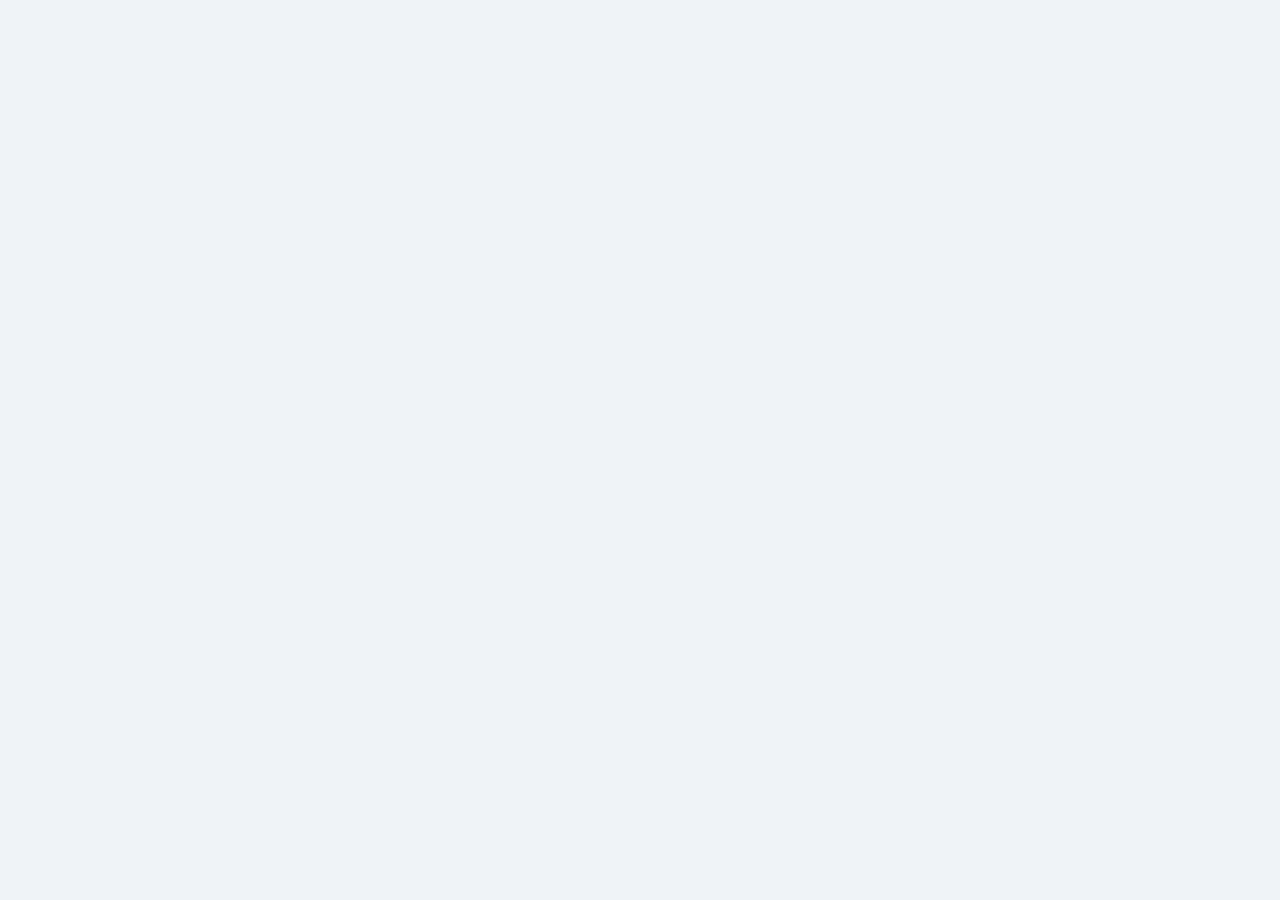
==== commit 0506c94b: "1" ====
--- a/contact.html
+++ b/contact.html
@@ -1,18 +1,22 @@
 <!DOCTYPE html>
 <!-- This site was created in Webflow. https://www.webflow.com -->
 <!-- Last Published: Thu May 02 2024 12:00:01 GMT+0000 (Coordinated Universal Time) -->
-<html data-wf-domain="erick-template.webflow.io" data-wf-page="661055fa7b25aef49f1c6899" data-wf-site="661055fa7b25aef49f1c68a0" lang="en">
+<html data-wf-domain="HAKIM-A.I..webflow.io" data-wf-page="661055fa7b25aef49f1c6899"
+    data-wf-site="661055fa7b25aef49f1c68a0" lang="en">
 
 <head>
     <meta charset="utf-8" />
-    <title>Erick - Contact</title>
-    <meta content="Elevate your portfolio to new heights with our latest template, Erick. Designed with attention to detail and inspired by the sleek sophistication of neumorphism design, Erick offers a unique blend of clean aesthetics and immersive 3D elements."
+    <title>HAKIM - Contact</title>
+    <meta
+        content="Elevate your portfolio to new heights with our latest A.I., HAKIM. Designed with attention to detail and inspired by the sleek sophistication of neumorphism design, HAKIM offers a unique blend of clean aesthetics and immersive 3D elements."
         name="description" />
-    <meta content="Erick - Contact" property="og:title" />
-    <meta content="Elevate your portfolio to new heights with our latest template, Erick. Designed with attention to detail and inspired by the sleek sophistication of neumorphism design, Erick offers a unique blend of clean aesthetics and immersive 3D elements."
+    <meta content="HAKIM - Contact" property="og:title" />
+    <meta
+        content="Elevate your portfolio to new heights with our latest A.I., HAKIM. Designed with attention to detail and inspired by the sleek sophistication of neumorphism design, HAKIM offers a unique blend of clean aesthetics and immersive 3D elements."
         property="og:description" />
-    <meta content="Erick - Contact" property="twitter:title" />
-    <meta content="Elevate your portfolio to new heights with our latest template, Erick. Designed with attention to detail and inspired by the sleek sophistication of neumorphism design, Erick offers a unique blend of clean aesthetics and immersive 3D elements."
+    <meta content="HAKIM - Contact" property="twitter:title" />
+    <meta
+        content="Elevate your portfolio to new heights with our latest A.I., HAKIM. Designed with attention to detail and inspired by the sleek sophistication of neumorphism design, HAKIM offers a unique blend of clean aesthetics and immersive 3D elements."
         property="twitter:description" />
     <meta property="og:type" content="website" />
     <meta content="summary_large_image" name="twitter:card" />
@@ -30,21 +34,37 @@
         });
     </script>
     <script type="text/javascript">
-        ! function(o, c) {
+        ! function (o, c) {
             var n = c.documentElement,
                 t = " w-mod-";
             n.className += t + "js", ("ontouchstart" in o || o.DocumentTouch && c instanceof DocumentTouch) && (n.className += t + "touch")
         }(window, document);
     </script>
-    <link href="https://assets-global.website-files.com/661055fa7b25aef49f1c68a0/66129e70d84f1696cd014581_erick-favicon.svg" rel="shortcut icon" type="image/x-icon" />
-    <link href="https://assets-global.website-files.com/661055fa7b25aef49f1c68a0/66129e786f261c7d55a1ac83_erick-webclip.svg" rel="apple-touch-icon" />
+    <script type="importmap">
+        {
+          "imports": {
+            "@google/generative-ai": "https://esm.run/@google/generative-ai"
+          }
+        }
+      </script>
+      <script src="https://cdn.jsdelivr.net/npm/marked/marked.min.js"></script>
+  
+      <script type="module" src="index.js"></script>
+    <link
+        href="https://assets-global.website-files.com/661055fa7b25aef49f1c68a0/66129e70d84f1696cd014581_HAKIM-favicon.svg"
+        rel="shortcut icon" type="image/x-icon" />
+    <link
+        href="https://assets-global.website-files.com/661055fa7b25aef49f1c68a0/66129e786f261c7d55a1ac83_HAKIM-webclip.svg"
+        rel="apple-touch-icon" />
 </head>
 
 <body>
     <div class="page-wrapper">
         <div style="display:flex;opacity:1" class="preload">
             <div class="preload-container">
-                <div style="opacity:0" class="preload-logo-wrapper"><img src="https://assets-global.website-files.com/661055fa7b25aef49f1c68a0/66129affee17849b3b93b3c9_erick-logo.svg" loading="lazy" alt="Logo - Erick Template" class="preload-logo" /></div>
+                <div style="opacity:0" class="preload-logo-wrapper"><img
+                        src="https://assets-global.website-files.com/661055fa7b25aef49f1c68a0/66129affee17849b3b93b3c9_HAKIM-logo.svg"
+                        loading="lazy" alt="HAKIM A.I." class="preload-logo" /></div>
                 <div class="preload-flex">
                     <div style="-webkit-transform:translate3d(4rem, 0, 0) scale3d(1, 1, 1) rotateX(0) rotateY(0) rotateZ(0) skew(0, 0);-moz-transform:translate3d(4rem, 0, 0) scale3d(1, 1, 1) rotateX(0) rotateY(0) rotateZ(0) skew(0, 0);-ms-transform:translate3d(4rem, 0, 0) scale3d(1, 1, 1) rotateX(0) rotateY(0) rotateZ(0) skew(0, 0);transform:translate3d(4rem, 0, 0) scale3d(1, 1, 1) rotateX(0) rotateY(0) rotateZ(0) skew(0, 0);opacity:0"
                         class="preload-circle _01"></div>
@@ -55,42 +75,15 @@
                 </div>
             </div>
         </div>
-        <div data-animation="default" data-collapse="medium" data-duration="0" data-easing="ease" data-easing2="ease" role="banner" class="navbar w-nav">
+        <div data-animation="default" data-collapse="medium" data-duration="0" data-easing="ease" data-easing2="ease"
+            role="banner" class="navbar w-nav">
             <div class="padding-global">
                 <div class="container-large w-container">
-                    <div class="navbar-content-wrapper"><a href="/" class="logo-link w-nav-brand"><img src="https://assets-global.website-files.com/661055fa7b25aef49f1c68a0/66129affee17849b3b93b3c9_erick-logo.svg" loading="lazy" alt="Logo - Erick Template" class="logo"/></a>
-                        <nav role="navigation"
-                            class="nav-menu w-nav-menu">
-                            <div class="nav-menu-container">
-                                <a href="/" class="nav-link w-inline-block">
-                                    <div>• Home</div>
-                                </a>
-                                <a href="/projects" class="nav-link w-inline-block">
-                                    <div>• Work</div>
-                                </a>
-                                <a href="/about" class="nav-link w-inline-block">
-                                    <div>• About</div>
-                                </a>
-                                <a href="/contact" aria-current="page" class="nav-link w-inline-block w--current">
-                                    <div>• contact</div>
-                                </a>
-                            </div>
-                        </nav>
-                        <div data-w-id="b8847251-fcbd-80a0-ee41-90a5335f0207" class="menu-button w-nav-button">
-                            <div class="inner-menu-button">
-                                <div class="menu-line-container">
-                                    <div class="menu-line-wrap">
-                                        <div class="top-dash"></div>
-                                    </div>
-                                    <div class="menu-line-wrap">
-                                        <div class="middle-dash"></div>
-                                    </div>
-                                    <div class="menu-line-wrap">
-                                        <div class="bottom-dash"></div>
-                                    </div>
-                                </div>
-                            </div>
-                        </div>
+                    <div class="navbar-content-wrapper"><a href="/" class="logo-link w-nav-brand"><img
+                                src="https://assets-global.website-files.com/661055fa7b25aef49f1c68a0/66129affee17849b3b93b3c9_HAKIM-logo.svg"
+                                loading="lazy" alt="HAKIM A.I." class="logo" /></a>
+
+
                     </div>
                 </div>
             </div>
@@ -99,31 +92,14 @@
             <header class="contact-hero-section">
                 <div class="padding-global">
                     <div class="w-layout-blockcontainer container-small w-container">
-                        <div class="padding-top padding-xxhuge">
-                            <h1 class="heading-style-h1">Get in Touch</h1>
+                        <div class="padding-top padding-huge">
+                            <h1 class="heading-style-h1">Ask Anything</h1>
                             <div class="margin-top margin-small">
                                 <div class="max-width-medium">
-                                    <p class="text-size-regular">Lorem ipsum dolor sit amet, consectetur adipiscing elit. Suspendisse varius enim in eros elementum tristique. Duis cursus, mi quis viverra ornare, eros dolor interdum nulla.</p>
+                                    <p class="text-size-regular"></p>
                                 </div>
                             </div>
-                            <div class="margin-top margin-large">
-                                <div class="contact-social-wrapper">
-                                    <div class="social-media-component">
-                                        <a id="w-node-_6a387cd0-a13f-b24b-2ef3-c2352fe44db3-2fe44db2" href="https://twitter.com/" target="_blank" class="social-media-item w-inline-block">
-                                            <div class="social-icon"></div>
-                                        </a>
-                                        <a id="w-node-_6a387cd0-a13f-b24b-2ef3-c2352fe44db6-2fe44db2" href="https://www.linkedin.com/" target="_blank" class="social-media-item w-inline-block">
-                                            <div class="social-icon"></div>
-                                        </a>
-                                        <a id="w-node-_6a387cd0-a13f-b24b-2ef3-c2352fe44db9-2fe44db2" href="https://www.behance.net/" target="_blank" class="social-media-item w-inline-block">
-                                            <div class="social-icon"></div>
-                                        </a>
-                                        <a id="w-node-_6a387cd0-a13f-b24b-2ef3-c2352fe44dbc-2fe44db2" href="https://dribbble.com/" target="_blank" class="social-media-item w-inline-block">
-                                            <div class="social-icon"></div>
-                                        </a>
-                                    </div>
-                                </div>
-                            </div>
+
                         </div>
                     </div>
                 </div>
@@ -135,70 +111,57 @@
                             <div class="margin-top margin-large">
                                 <div class="shadow-box">
                                     <div class="form-block w-form">
-                                        <form id="email-form" name="email-form" data-name="Email Form" method="get" class="form-wrapper" data-wf-page-id="661055fa7b25aef49f1c6899" data-wf-element-id="d14d8c1e-1c8c-f0ae-4f60-eee720c2de89">
+                                        <form id="email-form" name="email-form" data-name="Email Form" method="get"
+                                            class="form-wrapper" data-wf-page-id="661055fa7b25aef49f1c6899"
+                                            data-wf-element-id="d14d8c1e-1c8c-f0ae-4f60-eee720c2de89">
                                             <div class="w-layout-grid form-component-grid">
-                                                <div id="w-node-d14d8c1e-1c8c-f0ae-4f60-eee720c2de8b-9f1c6899"><label for="name-2" class="form-label">Name</label><input class="form-input w-input" maxlength="256" name="name-2" data-name="Name 2" placeholder="" type="text" id="name-2" /></div>
-                                                <div id="w-node-d14d8c1e-1c8c-f0ae-4f60-eee720c2de8f-9f1c6899"><label for="email-2" class="form-label">Email Address</label><input class="form-input w-input" maxlength="256" name="email-2" data-name="Email 2" placeholder="" type="email" id="email-2" required="" /></div>
-                                                <div
-                                                    id="w-node-d14d8c1e-1c8c-f0ae-4f60-eee720c2de93-9f1c6899"><label for="Subject-2" class="form-label">Subject</label><input class="form-input w-input" maxlength="256" name="Subject-2" data-name="Subject 2" placeholder="" type="text" id="Subject-2" required="" /></div>
-                                            <div
-                                                id="w-node-d14d8c1e-1c8c-f0ae-4f60-eee720c2de97-9f1c6899"><label for="Message-2" class="form-label">Message</label><input class="form-input is-text-area w-input" maxlength="256" name="Message-2" data-name="Message 2" placeholder="" type="text" id="Message-2" required=""
-                                                /></div>
+                                                <div id="w-node-d14d8c1e-1c8c-f0ae-4f60-eee720c2de8b-9f1c6899"><label
+                                                        for="name-2" class="form-label">Enter your
+                                                        question:</label><input id="promptInput" class="form-input w-input"
+                                                        maxlength="256" name="name-2" data-name="Name 2" placeholder=""
+                                                        type="text" id="name-2" /></div>
+
+                                            </div>
+                                            
+                                            <button id="generateBtn"
+                                                class="inner-button">
+                                                Ask
+                                            </button>
+                                        </form>
+
+                                    </div>
                                 </div>
-                                <div class="margin-top margin-large"><input type="submit" data-wait="Please wait..." class="button w-button" value="Send message" /></div>
-                                </form>
-                                <div class="form-message-success w-form-done">
-                                    <div>Thank you! Your submission has been received!</div>
-                                </div>
-                                <div class="form-message-error w-form-fail">
-                                    <div>Oops! Something went wrong while submitting the form.</div>
+                            </div>
+                        </div>
+            </section>
+            <section class="contact-form-section">
+                <div class="padding-global">
+                    <div class="w-layout-blockcontainer container-small w-container">
+                        <div class="">
+                            <div class="">
+                                <div class="shadow-box">
+                                    <div class="form-block w-form">
+
+                                    </div>
+                                    <div class="margin-top margin-small">
+                                        <div class="max-width-medium">
+                                            <h1 class="heading-style-h1">Answer:</h1>
+                                            <p id="resultText" class="text-size-regular"></p>
+                                        </div>
+                                    </div>
+                                    </form>
+
                                 </div>
                             </div>
                         </div>
                     </div>
-                </div>
+            </section>
     </div>
     </div>
-    </section>
-    </main>
-    <footer class="footer-section">
-        <div class="padding-global">
-            <div class="w-layout-blockcontainer container-large w-container">
-                <div class="footer-padding">
-                    <div class="w-layout-grid footer-grid">
-                        <div id="w-node-_8ca72d83-dfc4-5455-7096-7192e00ab7b1-e00ab7ac" class="footer-content left">
-                            <div class="text-size-regular">Created by <a href="https://webflow.com/templates/designers/flowsuit" target="_blank" class="link">Flowsuit</a></div>
-                        </div>
-                        <div id="w-node-_8ca72d83-dfc4-5455-7096-7192e00ab7b6-e00ab7ac" class="footer-menu">
-                            <a href="/" class="footer-link w-inline-block">
-                                <div>• Home</div>
-                            </a>
-                            <a href="/projects" class="footer-link w-inline-block">
-                                <div> • Work</div>
-                            </a>
-                            <a href="/about" class="footer-link w-inline-block">
-                                <div>• About</div>
-                            </a>
-                            <a href="/contact" aria-current="page" class="footer-link w-inline-block w--current">
-                                <div>• Contact</div>
-                            </a>
-                            <a href="/blog" class="footer-link w-inline-block">
-                                <div>• Blog</div>
-                            </a>
-                            <a href="/template-info/licensing" class="footer-link w-inline-block">
-                                <div>• Licenses</div>
-                            </a>
-                        </div>
-                        <div id="w-node-_8ca72d83-dfc4-5455-7096-7192e00ab7c6-e00ab7ac" class="footer-content right">
-                            <div class="text-size-regular">Powered by <a href="https://webflow.com/" target="_blank" class="link">Webflow</a></div>
-                        </div>
-                    </div>
-                </div>
-            </div>
-        </div>
-    </footer>
-    </div>
-    <script src="https://d3e54v103j8qbb.cloudfront.net/js/jquery-3.5.1.min.dc5e7f18c8.js?site=661055fa7b25aef49f1c68a0" type="text/javascript" integrity="sha256-9/aliU8dGd2tb6OSsuzixeV4y/faTqgFtohetphbbj0=" crossorigin="anonymous"></script>
+
+    <script src="https://d3e54v103j8qbb.cloudfront.net/js/jquery-3.5.1.min.dc5e7f18c8.js?site=661055fa7b25aef49f1c68a0"
+        type="text/javascript" integrity="sha256-9/aliU8dGd2tb6OSsuzixeV4y/faTqgFtohetphbbj0="
+        crossorigin="anonymous"></script>
     <script src="assets/js/main.js" type="text/javascript"></script>
 </body>
 
--- a/assets/css/style.css
+++ b/assets/css/style.css
@@ -2519,6 +2519,7 @@
     font-size: 5rem;
     font-weight: 600;
     line-height: 1.1;
+    text-align: center;
 }
 
 .styleguide-header-block {
